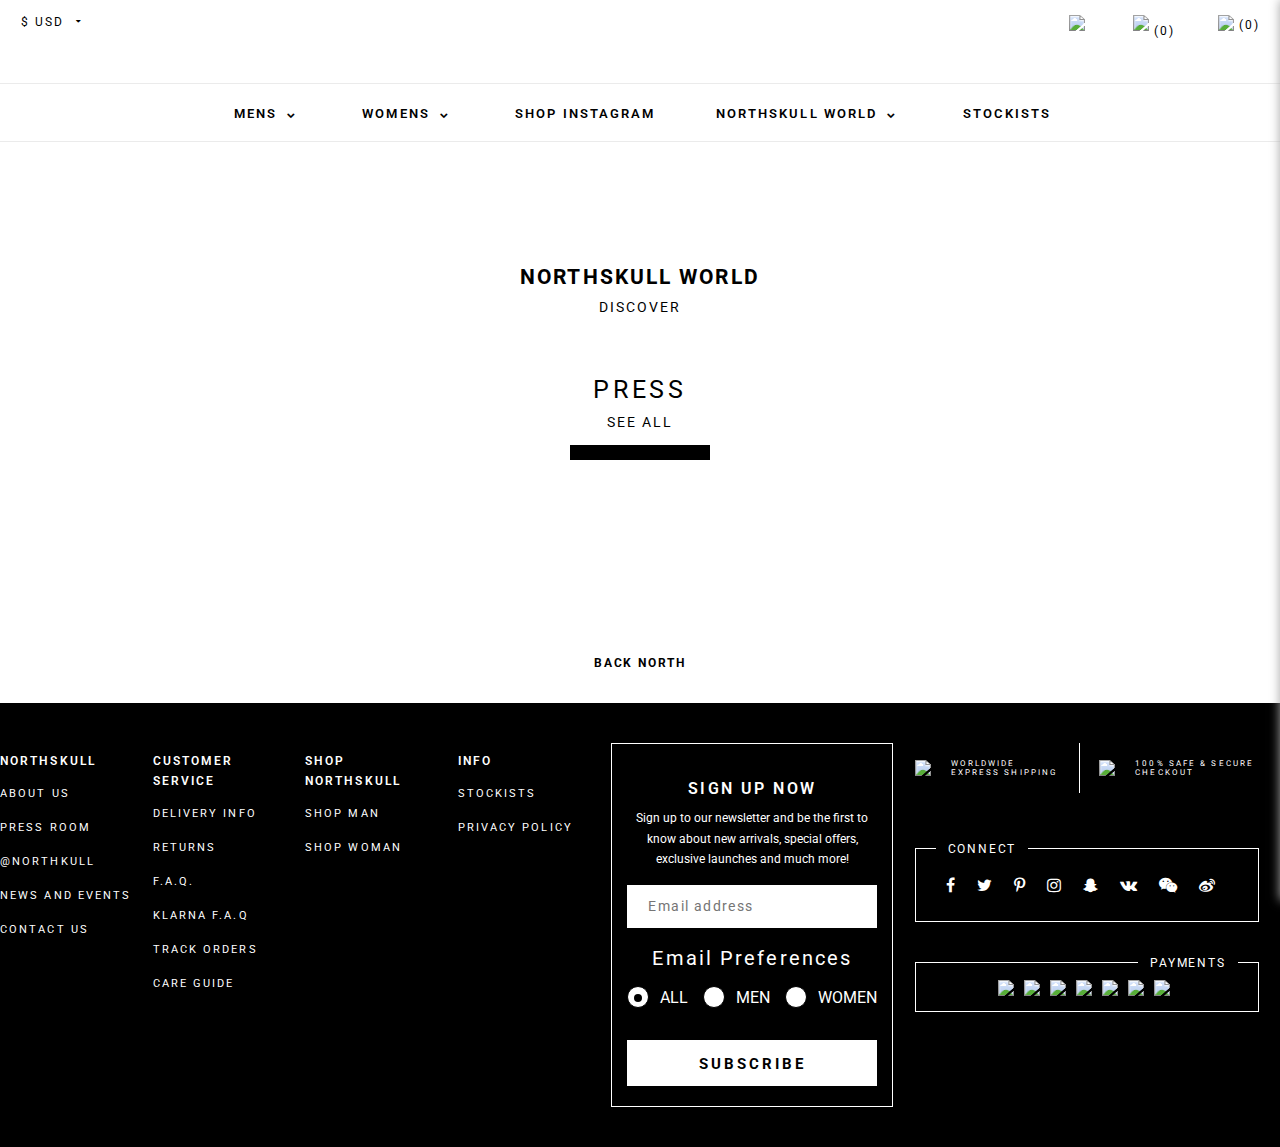
==== index.html @ ff4e5f06 "first commit" ====
<!DOCTYPE html>
<html lang="en">

<head>
    <meta charset="UTF-8">
    <meta name="viewport" content="width=device-width, initial-scale=1.0">
    <title>Home page</title>
    <!-- font Roboto -->
    <link href="https://fonts.googleapis.com/css2?family=Roboto:wght@300;400;500;700&display=swap" rel="stylesheet">
    <!-- icon -->
    <link rel="stylesheet" href="https://cdnjs.cloudflare.com/ajax/libs/font-awesome/4.7.0/css/font-awesome.min.css">

    <link rel="stylesheet" href="css/style.css">
    <link rel="stylesheet" href="css/header.css">
    <link rel="stylesheet" href="css/footer.css">
    <link rel="stylesheet" href="css/index.css">
</head>

<body>
    <!-- header -->
    <header class="global-header">
        <div class="inner">
            <div class="">
                <!-- menu button mobile -->
                <!-- <a class="menu-button" href="#" style="">
                    <span class="extra">Menu button</span>
                    <span class="bar-container">
                        <span class="bar"></span>
                        <span class="bar"></span>
                        <span class="bar"></span>
                    </span>
                </a> -->

                <!-- quick-search -->
                <div class="quick-search">
                    <a class="search-button" href="#"><span class="extra">Search button</span></a>
                    <a class="search-close" href="#"><span class="extra">Close</span></a>
                    <div class="search-form-wrapper">
                        <form class="search-form cm-processed-form" action="#" name="search_form" method="get">
                            <input type="text" title="" id="search_input" class="search-input" value=""
                                placeholder="Search" name="q">
                            <button title="" type="submit" class="search-submit">
                                <span class="extra">Submit</span>
                            </button>
                        </form>
                    </div>
                </div>

                <!-- logo -->
                <h1 class="logo">
                    <a href="index.html" title=""><span class="extra">Northskull London</span></a>
                </h1>
            </div>
            <!-- main-menu -->
            <div class="scrollable-content main-menu" style="touch-action: none;">
                <div class="">
                    <!-- user-options -->
                    <ul class="user-options  ">
                        <li class="currency" id="currencies_8">
                            <select class="currency-select"
                                onchange="fn_change_selectbox_value_by_dh(this, this.value);" data-select=""
                                tabindex="-1" style="display: none;">
                                <option value="usd" selected="selected">$ USD</option>
                                <option value="eur">€ EUR</option>
                                <option value="gbp">£ GBP</option>
                            </select>
                            <div class="dropdown-holder">
                                <a href="#" class="current">$ USD</a>
                                <div class="icon-current">
                                    <i class="fa fa-caret-down" aria-hidden="true"></i>
                                </div>
                                <div class="content">
                                    <div class="scrollable">
                                        <ul>
                                            <li><a href="usd" class=" active" tabindex="-1">$ USD</a>
                                            </li>
                                            <li><a href="eur" tabindex="-1">€ EUR</a></li>
                                            <li><a href="gbp" tabindex="-1">£ GBP</a></li>
                                        </ul>
                                    </div>
                                </div>
                            </div>
                            <!--currencies-->
                        </li>
                        <li class="account nowrap" style="white-space: nowrap;">
                            <a href="login.html">
                                <span class="account-text-mobile">Account</span>
                                <img src="https://northskull.com/design/themes/responsive/media/images/addons/my_changes/LOGIN_icon.svg"
                                    class="account-icon">
                            </a>

                        </li>
                        <li class="wishlist ">
                            <a href="wishlist-empty.html" class="cm-top-wl-link"><span
                                    class="wishlist-text-mobile">wishlist</span>
                                <img src="https://northskull.com/design/themes/responsive/media/images/addons/my_changes/heart-solid-gold.svg"
                                    class="wishlist-icon gold mobile-hidden">
                                <img src="https://northskull.com/design/themes/responsive/media/images/addons/my_changes/HEART_slimmer_icon.svg"
                                    class="wishlist-icon mobile-hidden">
                                <span class="item-count">(0)</span>
                            </a>
                        </li>
                    </ul>
                    <!-- global-navigation -->
                    <nav class="global-navigation">
                        <div class="global-navigation-inner">
                            <ul>
                                <li class="has-sub-nav ecl-spec-menu-elm ecl-spec-menu-elm-mw"><a href="men.html">Mens
                                        <i class="fa fa-chevron-down" aria-hidden="true"></i></a>
                                    <div class="sub-nav sub-nav-elc-male">
                                        <div class="sub-nav-inner">
                                            <div class="sub-nav-background"></div>
                                            <div class="sub-nav-back">
                                                Mens
                                            </div>
                                            <ul class="gender-collections">
                                                <li class="tm-gc-title">Featured collections</li>
                                                <li><a href="#">Vanguard
                                                        *New*</a></li>
                                                <li><a href="#">Ari
                                                        Petrou x Northskull</a></li>
                                                <li><a href="#">Untitled</a>
                                                </li>
                                                <li><a href="#">RISE</a>
                                                </li>
                                                <li><a href="#">Further</a>
                                                </li>
                                                <li><a href="#">View all
                                                        collections</a></li>
                                            </ul>
                                            <ul class="categories categories-products">
                                                <li class="tm-gc-title">Products</li>
                                                <li><a href="#">New in</a></li>
                                                <li><a href="#" class="toggle-subcategories">Bracelets <i
                                                            class="fa fa-chevron-right" aria-hidden="true"></i></a>
                                                    <ul class="subcategories">
                                                        <li><a href="#">Leather Bracelets</a></li>
                                                        <li><a href="#">Beads &amp; Macramé</a></li>
                                                        <li><a href="#">Cuffs &amp; Bangles</a></li>
                                                        <li><a href="#">Chain Bracelets</a></li>
                                                        <li><a href="#">view all</a></li>
                                                    </ul>
                                                </li>
                                                <li><a href="#">Necklaces</a></li>
                                                <li><a href="#">Rings</a></li>
                                                <li><a href="#">Earrings</a></li>
                                                <li><a href="#">Accessories</a></li>
                                                <li><a href="#" class="toggle-subcategories">Leather Goods <i
                                                            class="fa fa-chevron-right" aria-hidden="true"></i></a>
                                                    <ul class="subcategories">
                                                        <li><a href="#">Card Holders</a></li>
                                                        <li><a href="#">Wallets</a></li>
                                                        <li><a href="#">view all</a></li>
                                                    </ul>
                                                </li>
                                                <li><a href="#">Sunglasses *Limited*</a></li>
                                                <li><a href="#">Clothing *Limited*</a></li>
                                            </ul>
                                        </div>
                                    </div>
                                </li>
                                <li class="has-sub-nav ecl-spec-menu-elm ecl-spec-menu-elm-mw">
                                    <a href="woman.html">Womens
                                        <i class="fa fa-chevron-down" aria-hidden="true"></i></a>
                                    <div class="sub-nav sub-nav-elc-female">
                                        <div class="sub-nav-inner">
                                            <div class="sub-nav-background"></div>
                                            <div class="sub-nav-back">
                                                Womens
                                            </div>
                                            <ul class="gender-collections">
                                                <li class="tm-gc-title">Featured collections</li>
                                                <li><a href="#">Lydia
                                                        Tomlinson x Northskull II (*NEW*)</a></li>
                                                <li><a href="#">Majestic</a>
                                                </li>
                                                <li><a href="#">Him
                                                        for Her</a></li>
                                            </ul>
                                            <ul class="categories categories-products">
                                                <li class="tm-gc-title">Products</li>
                                                <li><a href="#">New In </a></li>
                                                <li><a href="#">Bracelets</a></li>
                                                <li><a href="#">Necklaces
                                                        &amp; Chokers </a></li>
                                                <li><a href="#">Earrings </a></li>
                                            </ul>
                                        </div>
                                    </div>
                                </li>
                                <li><a href="shop-our-insta.html">Shop Instagram</a></li>
                                <li class="has-sub-nav ecl-spec-menu-elm">
                                    <a>Northskull World <i class="fa fa-chevron-down" aria-hidden="true"></i></a>
                                    <div class="sub-nav sub-nav-spec-type-s sub-nav-spec-type-sb">
                                        <div class="sub-nav-inner">
                                            <div class="sub-nav-background"></div>
                                            <div class="sub-nav-back">
                                                Northskull World
                                            </div>
                                            <div class="title">Northskull World</div>
                                            <div class="descr">Keep up to date with the world of Northskull where you
                                                can find out the latest news, the inspirations behind the collections,
                                                press features, celebrity fans and much more.</div>
                                            <div class="elms-big">
                                                <div class="elm-big">
                                                    <div>
                                                        <a href="about-us.html" class="elm-big-image">
                                                            <img
                                                                src="https://northskull.com/images/thumbnails/239/130/page_menu/6/ABOUT-US-1.png?t=1646072426">
                                                        </a>
                                                    </div>
                                                    <div class="elm-title"><a href="about-us.html">About Us</a>
                                                    </div>
                                                </div>
                                                <div class="elm-big">
                                                    <div>
                                                        <a href="shop-our-insta.html" class="elm-big-image">
                                                            <img src="https://northskull.com/images/thumbnails/239/130/page_menu/6/JOURNAL-1.png?t=1646072426"
                                                                alt="">
                                                        </a>
                                                    </div>
                                                    <div class="elm-title"><a href="shop-our-insta.html">Journal</a></div>
                                                </div>
                                                <div class="elm-big">
                                                    <div>
                                                        <a href="shop-our-insta.html" class="elm-big-image">
                                                            <img src="https://northskull.com/images/thumbnails/239/130/page_menu/6/PRESS-1.png?t=1646072426"
                                                                alt="">
                                                        </a>
                                                    </div>
                                                    <div class="elm-title"><a href="shop-our-insta.html">In
                                                            The Press</a></div>
                                                </div>
                                                <div class="elm-big">
                                                    <div>
                                                        <a href="#" class="elm-big-image">
                                                            <img src="https://northskull.com/images/thumbnails/239/130/page_menu/6/SELFRIDGES-1.png?t=1646072426"
                                                                alt="">
                                                        </a>
                                                    </div>
                                                    <div class="elm-title"><a href="#">News
                                                            &amp; Events</a></div>
                                                </div>
                                                <div class="elm-big">
                                                    <div>
                                                        <a href="#" class="elm-big-image">
                                                            <img src="https://northskull.com/images/thumbnails/239/130/page_menu/6/CELEBS-1.png?t=1646072426"
                                                                alt="">
                                                        </a>
                                                    </div>
                                                    <div class="elm-title"><a href="#">Celebrities</a>
                                                    </div>
                                                </div>
                                                <div class="elm-big">
                                                    <div>
                                                        <a href="#" class="elm-big-image">
                                                            <img src="https://northskull.com/images/thumbnails/239/130/page_menu/6/inspo_copy_4.png?t=1646072426"
                                                                alt="">
                                                        </a>
                                                    </div>
                                                    <div class="elm-title"><a href="#">Our
                                                            Inspirations</a></div>
                                                </div>
                                            </div>
                                        </div>
                                    </div>
                                </li>
                                <li><a href="stockists.html">Stockists</a></li>
                            </ul>
                        </div>
                    </nav>
                </div>
            </div>
            <!-- basket-preview -->
            <div class="">
                <div class="basket-preview">
                    <a class="basket-button">
                        <span class="copy"><img
                                src="https://northskull.com/design/themes/responsive/media/images/addons/my_changes/SHOPPING BAG_icon.svg"></span>
                        <span class="item-count">(0)</span>
                    </a>
                    <!-- cart empty -->
                    <div class="preview empty">
                        <div class="ecl-preview-dropdown" id="dropdown_193">
                            <div class="preview-inner">
                                <a href="#"
                                    class="close-preview close-preview-minibasket close-preview-minibasket-empty"><span
                                        class="extra">Close Preview</span></a>
                                <div class="ecl-cart-status-mini" id="cart_status_mini">

                                    <div class="ecl-cart-status-mini__header">
                                        <h3 class="header"><span class="copy"></span> <span
                                                class="ecl-cart-status-mini__cart-icon"></span><span
                                                class="item-count">(0)</span></h3>
                                        <h4 class="secondary-header"> My basket</h4>
                                    </div>
                                    <div class="ty-mini-basket-empty">
                                        <div class="preview-empty-status">Your basket is empty</div>

                                        <a href="index.html"
                                            class="close-preview-minibasket ty-btn ty-btn__secondary text-button close-preview-minibasket-empty">Continue
                                            shopping</a>
                                    </div>
                                    <ul class="products"></ul>

                                    <!-- cart_status_mini -->
                                </div>
                            </div>

                        </div>
                    </div>
                </div>
            </div>
        </div>
    </header>
    <!-- content homepage -->
    <div class="page-content homepage page-wrapper">
        <div class="">
            <!-- banner men, woman -->
            <div id="banner_original_259">
                <section class="stories intro-stories2 go">
                    <div class="stories-inner">
                        <article class="story intro-story2 item-with-overlay">
                            <div class="inner">
                                <div class="media">
                                    <a href="men.html">
                                        <img id="det_img_1284363244"
                                            src="https://northskull.com/images/promo/10/BOY_MATCHING_BLUE_SUIT_compressed.jpg?t=1602857661"
                                            alt="" title="">
                                    </a>
                                </div>
                                <div class="information intro-stories2-information">
                                    <div class="inner">
                                        <a href="https://northskull.com/mens.html"
                                            class="intro-stories2-description"><span>Men</span></a>
                                    </div>
                                </div>
                            </div>
                        </article>
                        <article class="story intro-story2 item-with-overlay">
                            <div class="inner">
                                <div class="media">
                                    <a href="woman.html">
                                        <img id="det_img_1284363244"
                                            src="https://northskull.com/images/promo/10/LYDIA_blue_suit_banner_compressed.jpg?t=1602858195"
                                            alt="" title="">
                                    </a>
                                </div>
                                <div class="information intro-stories2-information">
                                    <div class="inner">
                                        <a href="https://northskull.com/mens.html"
                                            class="intro-stories2-description"><span>Women</span></a>
                                    </div>
                                </div>
                            </div>
                        </article>
                    </div>
                </section>

            </div>
            <!-- banner NORTHSKULL WORLD -->
            <div id="banner_original_260">
                <section class="stories intro-stories3 go" data-fade-in-up="">
                    <h2>Northskull world</h2>
                    <div class="intro-block-slogan">Discover</div>
                    <div class="stories-inner">
                        <article class="story intro-story3 item-with-overlay">
                            <div class="inner">
                                <div class="media ">
                                    <a href="shop-our-insta.html" rel="nofollow"><img
                                            src="https://northskull.com/images/promo/9/Mobile_mini_cart_spacing1.jpg?t=1567764261"
                                            alt="" title=""></a>
                                </div>
                                <div class="information">
                                    <div class="inner">
                                        <a href="shop-our-insta.html" rel="nofollow">
                                            <div class="intro-story3-description">
                                                <div class="intro-story3-description-inner"><span
                                                        class="ty-instagram-icon-big"></span>
                                                    <div class="intro-story3-description-inner-text"><span
                                                            class="intro-insta-text">Follow us</span><span
                                                            class="intro-insta-text">@ northskull</span></div>
                                                </div>
                                            </div>
                                        </a>
                                    </div>
                                </div>
                            </div>
                        </article>
                        <article class="story intro-story3 item-with-overlay">
                            <div class="inner">
                                <div class="media about-block block-four">
                                    <a href="about-us.html" rel="nofollow" class="mobile-visible"><img
                                            src="https://northskull.com/images/promo/9/Mobile_mini_cart_spacing2.jpg?t=1567764361"
                                            alt="" title=""></a>
                                </div>
                                <div class="information">
                                    <div class="inner">
                                        <a href="about-us.html" rel="nofollow">
                                            <div class="intro-story3-description">
                                                <div class="intro-story3-description-inner">
                                                    <div class="intro-story3-description-inner-text">About us</div>
                                                </div>
                                            </div>
                                        </a>
                                    </div>
                                </div>
                            </div>
                        </article>
                        <article class="story intro-story3 item-with-overlay">
                            <div class="inner">
                                <div class="media ">
                                    <a href="stockists.html" rel="nofollow"><img
                                            src="https://northskull.com/images/promo/9/Mobile_mini_cart_spacing.jpg?t=1567764502"
                                            alt="" title=""></a>
                                </div>
                                <div class="information">
                                    <div class="inner">
                                        <a href="stockists.html" rel="nofollow">
                                            <div class="intro-story3-description">
                                                <div class="intro-story3-description-inner">
                                                    <div class="intro-story3-description-inner-text">
                                                        <p class="western" lang="ru-RU"><span class="intro-shop">Shop
                                                                Northskull at</span></p>
                                                    </div>
                                                </div>
                                            </div>
                                        </a>
                                    </div>
                                </div>
                            </div>
                        </article>
                    </div>
                </section>
            </div>
            <!-- PRESS block -->
            <div class="press-block-main">
                <div class="press-block-title">Press</div>
                <div class="press-block-subtitle"><a href="shop-our-insta.html">See all</a></div>
                <div class="press-block-line"></div>
                <div class="carousel-outer">
                    <div class="carousel">
                        <div class="carousel-inner">
                            <ul class="slides">
                                <li class="slide">
                                    <a href="#" target="_blank" rel="noindex,nofollow">
                                        <img src="https://northskull.com/images/press/9/intro_press1.jpg?t=1567769045"
                                            alt="" title="">
                                    </a>
                                </li>
                                <li class="slide">
                                    <a href="#" target="_blank" rel="noindex,nofollow">
                                        <img src="https://northskull.com/images/press/9/intro_press2.jpg?t=1567769074"
                                            alt="" title="">
                                    </a>
                                </li>
                                <li class="slide">
                                    <img src="https://northskull.com/images/press/9/intro_press3.jpg?t=1567769094"
                                        alt="" title="">
                                </li>
                                <li class="slide">
                                    <img src="https://northskull.com/images/press/9/intro_press4.jpg?t=1567769114"
                                        alt="" title="">
                                </li>
                                <li class="slide">
                                    <img src="https://northskull.com/images/press/9/intro_press5.jpg?t=1567769138"
                                        alt="" title="">
                                </li>
                                <li class="slide">
                                    <img src="https://northskull.com/images/press/9/intro_press6.jpg?t=1567769158"
                                        alt="" title="">
                                </li>
                            </ul>
                        </div>
                    </div>
                </div>
            </div>
        </div>
    </div>
    <!-- footer -->
    <footer class="global-footer page-wrapper">
        <!-- back-to-top -->
        <div class="">
            <div class="back-to-top">
                <a href="#">
                    <div class="logo"><span></span></div>
                    <h6>Back North</h6>
                </a>
            </div>
        </div>
        <div class="main-footer" data-module="Footer">
            <div class="main-footer-inner">
                <!-- footer-menu-container -->
                <div class="footer-menu-container">
                    <div class="ty-sidebox">
                        <h2 class="ty-sidebox__title ">
                            <span class="ty-sidebox__title-wrapper hidden-phone">Northskull</span>
                        </h2>
                        <div class="ty-sidebox__body" id="sidebox_108">
                            <div class="site-links">
                                <ul class="link-list">
                                    <li class="">
                                        <a href="#">About Us</a>
                                    </li>
                                    <li class="">
                                        <a href="#">Press Room</a>
                                    </li>
                                    <li class="">
                                        <a href="#">@Northkull</a>
                                    </li>
                                    <li class="">
                                        <a href="#">News and
                                            Events</a>
                                    </li>
                                    <li class="">
                                        <a href="#">Contact Us</a>
                                    </li>
                                </ul>

                            </div>
                        </div>
                    </div>
                    <div class="ty-sidebox">
                        <h2 class="ty-sidebox__title ">
                            <span class="ty-sidebox__title-wrapper hidden-phone">Customer service</span>
                        </h2>
                        <div class="ty-sidebox__body" id="sidebox_109">
                            <div class="site-links">
                                <ul class="link-list">
                                    <li class="">
                                        <a href="#">Delivery Info</a>
                                    </li>
                                    <li class="">
                                        <a href="#">Returns</a>
                                    </li>
                                    <li class="">
                                        <a href="#">F.A.Q.</a>
                                    </li>
                                    <li class="">
                                        <a href="#">KLARNA F.A.Q</a>
                                    </li>
                                    <li class="">
                                        <a href="#">Track orders</a>
                                    </li>
                                    <li class="">
                                        <a href="#">Care Guide</a>
                                    </li>
                                </ul>

                            </div>
                        </div>
                    </div>
                    <div class="ty-sidebox">
                        <h2 class="ty-sidebox__title ">
                            <span class="ty-sidebox__title-wrapper hidden-phone">Shop northskull</span>
                        </h2>
                        <div class="ty-sidebox__body" id="sidebox_110">
                            <div class="site-links">
                                <ul class="link-list">
                                    <li class="">
                                        <a href="#">Shop man</a>
                                    </li>
                                    <li class="">
                                        <a href="#">Shop woman</a>
                                    </li>
                                </ul>
                            </div>
                        </div>
                    </div>
                    <div class="ty-sidebox">
                        <h2 class="ty-sidebox__title ">
                            <span class="ty-sidebox__title-wrapper hidden-phone">Info</span>
                        </h2>
                        <div class="ty-sidebox__body" id="sidebox_111">
                            <div class="site-links">
                                <ul class="link-list">
                                    <li class="">
                                        <a href="#">Stockists</a>
                                    </li>
                                    <li class="">
                                        <a href="#">Privacy Policy</a>
                                    </li>
                                </ul>
                            </div>
                        </div>
                    </div>
                </div>
                <!-- footer-subscribe-block -->
                <div class="footer-subscribe-block">
                    <div class="ecl-nl-form-elm newsletter newsletter-popup show">
                        <h6 class="newsletter-title">Sign up now</h6>
                        <div class="newsletter-descr">Sign up to our newsletter and be the first to know about new
                            arrivals, special offers, exclusive launches and much more!</div>
                        <form class="standard-form cm-processed-form" action="#" method="post">
                            <div class="newsletter-input-wrapper">
                                <div class="newsletter-input-wrapper__inner">
                                    <input class="email-input cm-email" type="text" name="newsletter_data[email]"
                                        placeholder="Email address" data-email="" data-required=""
                                        data-error="Valid email address">
                                    <label class="error-message"></label>
                                </div>

                                <div class="newsletter-radio-box-title">Email Preferences</div>

                                <div class="newsletter-radio-box">
                                    <div class="newsletter-radio-box__item">
                                        <input type="radio" name="newsletter_data[sex]" value="A" checked="checked"
                                            id="newsletter-radio-all-footer"><label class="newsletter-radio-label"
                                            for="newsletter-radio-all-footer">All</label>
                                    </div>
                                    <div class="newsletter-radio-box__item">
                                        <input type="radio" name="newsletter_data[sex]" value="M"
                                            id="newsletter-radio-man-footer"><label class="newsletter-radio-label"
                                            for="newsletter-radio-man-footer">Men</label>
                                    </div>
                                    <div class="newsletter-radio-box__item">
                                        <input type="radio" name="newsletter_data[sex]" value="F"
                                            id="newsletter-radio-woman-footer"><label class="newsletter-radio-label"
                                            for="newsletter-radio-woman-footer">Women</label>
                                    </div>
                                </div>

                                <div class="newsletter-submit-wrapper__inner">
                                    <input class="submit" type="submit" value="Subscribe" name="submit">
                                    <div class="loader-wrapper">
                                        <div class="loader"></div>
                                    </div>
                                </div>
                            </div>
                        </form>
                    </div>
                </div>
                <!-- footer-social-block -->
                <div class="footer-social-block">
                    <div class="footer-top-content-block">
                        <div class="footer-top-content-block__item"><img
                                src="https://northskull.com/design/themes/responsive/media/images/addons/my_changes/warenty_img.png"><span
                                class="footer-top-content-block__item-text">WORLDWIDE EXPRESS SHIPPING</span></div>
                        <div class="footer-top-content-block__item"><img
                                src="https://northskull.com/design/themes/responsive/media/images/addons/my_changes/warenty2.png"><span
                                class="footer-top-content-block__item-text">100% safe &amp; secure checkout</span></div>
                    </div>
                    <div class="social">
                        <h6>Connect</h6>
                        <ul class="link-list">
                            <li class="facebook"><a href="#" target="_blank"><i class="fa fa-facebook" aria-hidden="true"></i></a>
                            </li>
                            <li class="twitter"><a href="#" target="_blank"><i class="fa fa-twitter" aria-hidden="true"></i></a></li>
                            <li class="pinterest"><a href="#" target="_blank"><i class="fa fa-pinterest-p" aria-hidden="true"></i></a>
                            </li>
                            <li class="instagram"><a href="#" target="_blank"><i class="fa fa-instagram" aria-hidden="true"></i></a>
                            </li>
                            <li class="snapchat"><a href="#" target="_blank"><i class="fa fa-snapchat-ghost" aria-hidden="true"></i></a>
                            </li>
                            <li class="vk"><a href="#" target="_blank"><i class="fa fa-vk" aria-hidden="true"></i></a></li>
                            <li class="wechat"><a href="#" target="_blank"><i class="fa fa-weixin" aria-hidden="true"></i></a></li>
                            <li class="weibo"><a href="#" target="_blank"><i class="fa fa-weibo" aria-hidden="true"></i></a></li>
                        </ul>
                    </div>
                    <div class="footer-payments">
                        <h6>Payments</h6>
                        <div class="footer-payments__list">
                            <img
                                src="https://northskull.com/design/themes/responsive/media/images/addons/my_changes/visa_footer.png">
                            <img
                                src="https://northskull.com/design/themes/responsive/media/images/addons/my_changes/master_footer.png">
                            <img
                                src="https://northskull.com/design/themes/responsive/media/images/addons/my_changes/maestro_footer.png">
                            <img
                                src="https://northskull.com/design/themes/responsive/media/images/addons/my_changes/american_express_footer.png">
                            <img
                                src="https://northskull.com/design/themes/responsive/media/images/addons/my_changes/jcb_footer.png">
                            <img
                                src="https://northskull.com/design/themes/responsive/media/images/addons/my_changes/diners_club_footer.png">
                            <img
                                src="https://northskull.com/design/themes/responsive/media/images/addons/my_changes/klarna_footer.png">
                        </div>
                    </div>
                </div>
            </div>
        </div>
    </footer>
</body>
<script src="https://code.jquery.com/jquery-3.6.0.min.js"></script>
<script src="js/northskull.js"></script>
</html>
---- css/style.css ----
* {
    margin: 0;
    padding: 0;
    border: 0;
}

*,
*:before,
*:after {
    box-sizing: inherit;
}

* {
    -webkit-tap-highlight-color: rgba(0, 0, 0, 0);
    -webkit-touch-callout: none;
}

html,
html a {
    -webkit-font-smoothing: antialiased;
    text-shadow: 1px 1px 1px rgba(0, 0, 0, 0.004);
}

html {
    box-sizing: border-box;
    overflow-x: hidden;
    -webkit-text-size-adjust: 100%;
}

body {
    width: 100%;
    font-size: 14px;
    font-family: 'Roboto', sans-serif;
    font-weight: normal;
    line-height: 1.429em;
    letter-spacing: 0.15em;
    color: #000;
    position: relative;
    overflow-x: hidden;
    background: #fff;
}

h1 {
    font-size: 3.214em;
    letter-spacing: .15em;
    line-height: 1.429em;
    font-weight: normal;
}

h6 {
    font-size: 0.857em;
    letter-spacing: 0.15em;
    text-transform: uppercase;
}

h1,
h2,
h5,
h6 {
    text-transform: uppercase;
    margin: 0;
    color: #000;
}

p {
    margin: 0;
    padding: 0px 0;
}

a {
    color: #000;
    text-decoration: none;
}

a:hover {
    color: #c1c1c1;
}

li {
    margin: 0;
    padding: 0px 0;
    text-indent: 0;
    list-style: none;
}

ul {
    padding: 0;
    margin: 0;
    list-style: none;
}

img {
    max-width: 100%;
    height: auto;
    vertical-align: middle;
    font-size: 0;
    border: 0;
}

article,
aside,
details,
figcaption,
figure,
footer,
header,
hgroup,
main,
nav,
section,
summary {
    display: block;
}

input,
select,
textarea,
button {
    font-family: inherit;
    font-weight: inherit;
    letter-spacing: inherit;
}

button,
input {
    line-height: normal;
}

button,
input,
select,
textarea {
    font-family: inherit;
    font-size: 100%;
    margin: 0;
}

input[type="text"],
input[type="password"],
textarea,
select {
    border: 1px solid #c2c9d0;
    background: #fff;
    font-style: normal;
    font-weight: normal;
    -webkit-box-sizing: border-box;
    -moz-box-sizing: border-box;
    box-sizing: border-box;
}

input[type="text"],
input[type="password"] {
    -webkit-appearance: none;
    border-radius: 0;
}

button,
html input[type="button"],
input[type="reset"],
input[type="submit"] {
    -webkit-appearance: button;
    cursor: pointer;
}

input[type="number"]::-webkit-inner-spin-button,
input[type="number"]::-webkit-outer-spin-button {
    -webkit-appearance: none;
    appearance: none;
    margin: 0;
}


select {
    padding: 4px 3px 3px;
    min-width: 4em;
    max-width: 100%;
    height: 2.2em;
    line-height: 2.2em;
}

select {
    font-size: 16px;
}

.custom-select {
    position: relative;
    width: 65%;
}

.custom-select select {
    display: none;
}

.select-selected {
    background-color: rgb(255, 255, 255);
}

.select-selected:after {
    position: absolute;
    content: "";
    top: 14px;
    right: 10px;
    width: 0;
    height: 0;
    border: 6px solid transparent;
    border-color: #000000 transparent transparent transparent;
}

.select-selected.select-arrow-active:after {
    border-color: transparent transparent #000000 transparent;
    top: 7px;
}

.select-items div,
.select-selected {
    color: #000000;
    padding: 8px 16px;
    border: 1px solid #000000;
    cursor: pointer;
    user-select: none;
    text-align: left;
}

.select-items {
    position: absolute;
    background-color: rgb(255, 255, 255);
    top: 100%;
    left: 0;
    right: 0;
    z-index: 99;
    overflow: auto;
    max-height: 200px;
    border-bottom: 1px solid #000;
}

.select-hide {
    display: none;
}

.select-items div:hover {
    background-color: rgb(0, 0, 0);
    color: #fff;
}

.same-as-selected {
    background-color: rgba(0, 0, 0, 0.1);
}

fieldset {
    padding: 0;
    margin-left: 0;
    border: none;
}

i.fa {
    margin: 0 5px;
    line-height: 1.5;
}

.fa:before {
    font-size: 8px;
}

.extra {
    display: none;
}

.page-wrapper {
    position: relative;
}

.section-header {
    width: 100%;
    display: inline-block;
    margin: 80px auto 90px auto;
    padding: 0 20px;
    text-align: center;
}

.hidden {
    display: none !important;
    visibility: visible;
}

.basic-button {
    display: inline-block;
    text-transform: uppercase;
    text-align: center;
    border-width: 1px;
    border-style: solid;
    padding: 14px 13px 11px 15px;
    line-height: 1em;
    cursor: pointer;
}

.ty-btn {
    display: inline-block;
    margin-bottom: 0;
    padding: 6px 14px;
    outline: 0px;
    border: 1px solid rgba(0, 0, 0, 0);
    background: #bdc3c7;
    background-image: none;
    color: #fff;
    vertical-align: middle;
    text-align: center;
    line-height: 1.428571429;
    cursor: pointer;
    font-size: 14px;
    font-weight: normal;
    font-style: normal;
    text-decoration: none;
    user-select: none;
    transition: background 200ms;
}

.homepage section {
    display: block;
    margin: 45px auto;
    padding: 25px 0;
}

.homepage section:last-child {
    padding-bottom: 0;
    margin-bottom: 0;
}

[data-fade-in-up] {
    transition: opacity 1500ms ease, transform 2000ms ease;
}

[data-fade-in-up].go {
    opacity: 1;
    transform: translateY(0);
}
---- css/header.css ----
/* header */
.global-header {
    position: relative;
    z-index: 5;
    min-height: 142px;
}

.global-header .inner {
    background: #fff;
}

/* quick-search */
.quick-search {
    position: absolute;
    top: 33px;
    left: 0;
    width: 100%;
    z-index: 2;
}

.quick-search .search-button {
    position: absolute;
    top: -18px;
    right: 263px;
    width: 22px;
    height: 22px;
    margin-top: 0px;
    margin-right: 0px;
    color: #000;
    font-size: 22px;
    line-height: 1em;
    -webkit-transition: color 200ms ease;
    transition: color 200ms ease;
    font-style: normal;
}

.quick-search .search-button:after {
    content: '';
    display: block;
    width: 22px;
    height: 22px;
    background: url(https://northskull.com/design/themes/responsive/media/images/addons/my_changes/SEARCH_icon.svg?1692992493);
    background-size: 22px 22px;
}

.quick-search .search-close {
    display: none;
    position: fixed;
    width: 11px;
    height: 11px;
    top: 50px;
    right: 41px;
    z-index: 1;
    line-height: 1em;
    font-size: 0.786em;
}

.quick-search .search-form-wrapper {
    position: absolute;
    width: 100%;
    transform: translateY(-100%);
    margin-top: -33px;
}

.quick-search .search-form {
    position: relative;
    opacity: 0;
    visibility: hidden;
    transition: opacity 400ms ease, visibility 400ms ease;
}

.quick-search .search-form input {
    width: 100%;
    font-size: 30px;
    padding: 30px 150px 30px 35px;
    outline: none;
    border: 0;
    background: #fff;
}

.quick-search .search-form button {
    position: absolute;
    top: 55%;
    right: 73px;
    width: 24px;
    height: 23px;
    background: none;
    border: 0;
    transform: translateY(-50%);
    cursor: pointer;
    outline: none;
}

.quick-search .search-form button:after {
    position: relative;
    content: '';
    display: block;
    width: 22px;
    height: 22px;
    background: url(https://northskull.com/design/themes/responsive/media/images/addons/my_changes/SEARCH_icon.svg?1692992493);
    background-size: 22px 22px;
}

.quick-search .search-close:after {
    display: block;
    content: '';
    width: 11px;
    height: 11px;
    background: url(https://icons.veryicon.com/png/o/miscellaneous/icon-7/close-209.png);
    background-size: 11px 11px;
}

.quick-search.active .search-form-wrapper {
    -webkit-transform: translateY(0);
    -ms-transform: translateY(0);
    transform: translateY(0);
}

.quick-search.active .search-form {
    opacity: 1;
    visibility: visible;
}

.quick-search.active .search-close {
    display: block;
}

/* logo */
.global-header .logo,
.focused-header .logo {
    line-height: 1em;
    padding-top: 33px;
    padding-bottom: 20px;
}

.global-header .logo {
    padding-top: 15px;
}

.global-header .logo a,
.focused-header .logo a {
    display: block;
    position: relative;
    width: 220px;
    height: 48px;
    margin: 0 auto;
    background: url(https://northskull.com/design/themes/responsive/media/images/logo.svg?1692992493) no-repeat center center;
    background-size: 100%;
    z-index: 1;
    transition: none;
}

/* main-menu */
/* user-options */
.user-options {
    position: absolute;
    top: 0;
    left: 0;
    width: 100%;
    text-align: right;
    padding: 33px 180px 0 35px;
    padding: 0 110px 0 20px;
    background: #fff;
}

.user-options>li {
    position: relative;
    display: inline-block;
    padding: 15px 0;
    margin-right: -5px;
    margin-left: 28px;
    line-height: 0.5em;
}

.user-options>li>a {
    display: inline-block;
    text-transform: uppercase;
    font-size: 0.857em;
    line-height: 1em;
    color: #000;
    transition: color 200ms ease;
}

/* currency */
.user-options .currency {
    float: left;
    margin-left: 0;
    width: 90px;
    line-height: 1.3em;
}

.currency .dropdown-holder {
    position: absolute;
    width: 100%;
    top: -9px;
    left: -20px;
    overflow: hidden;
    text-align: left;
    font-size: 0.857em;
    border: 1px solid transparent;
    padding: 20px 20px 0 20px;
}

.currency .dropdown-holder.active {
    background: #fff;
    border: 1px solid #ebebeb;
    z-index: 1000;
}

.currency .current {
    color: #000;
    transition: color 200ms ease;
    font-size: 1em;
    display: block;
    margin-top: 1px;
}

.icon-current {
    position: relative;
    top: -20px;
    left: 50px;
    height: 0;
}

.scrollable {
    overflow: hidden;
    position: relative;
    max-height: 0px;
}

.currency .dropdown-holder.active .scrollable {
    max-height: 200px;
}

.currency .dropdown-holder.active .content {
    height: 77px;
}

.currency .content ul {
    margin-top: 5px;
    padding-bottom: 15px;
}

/* account-icon, wishlist */
.wishlist-text-mobile,
.account-text-mobile {
    display: none;
}

.account-icon {
    display: inline-block;
    height: 22px;
}

.user-options .wishlist {
    margin-left: 47px;
}

.wishlist .wishlist-icon.gold {
    display: none;
}

.wishlist-icon {
    display: inline-block;
    height: 22px;
}

.wishlist .wishlist-icon {
    display: inline-block;
}

.wishlist .wishlist-icon.gold {
    display: none;
}

.item-count {
    display: inline-block;
    vertical-align: bottom;
    color: #000;
}

.user-options:after {
    content: "";
    clear: both;
    display: table;
}

/* global-navigation */
.global-navigation {
    border-top: 1px solid #ebebeb;
    border-bottom: 1px solid #ebebeb;
    text-align: center;
    background: #fff;
}

.global-navigation-inner {
    background: #fff;
}

.global-navigation ul {
    position: relative;
    display: inline-block;
    text-align: center;
}

.global-navigation li {
    display: inline-block;
    margin-right: -5px;
}

.global-navigation li a {
    display: block;
    padding: 20px 30px 17px 30px;
    text-transform: uppercase;
    font-size: 0.957em;
    font-weight: 600;
    color: #000;
    transition: color 200ms ease;
}

.global-navigation .has-sub-nav>a {
    font-size: 0.957em;
    padding: 20px 30px 17px 30px;
}

.global-navigation .has-sub-nav.active .sub-nav {
    transform: translateY(0%);
}

.global-navigation .has-sub-nav i.fa-chevron-down {
    display: inline-block;
    transition: transform 200ms ease;
    transform-style: preserve-3d;
}

.global-navigation .has-sub-nav.active i.fa-chevron-down {
    transform: rotate(180deg);
    line-height: 1.5;
}

.global-navigation .sub-nav {
    position: absolute;
    left: 0;
    right: 0;
    transform: translateY(-100%);
    z-index: -1;
    transition: transform 300ms ease-in-out;
}

.global-navigation-inner .ecl-spec-menu-elm .sub-nav-elc-female .sub-nav-inner,
.global-navigation-inner .ecl-spec-menu-elm .sub-nav-elc-male .sub-nav-inner {
    display: flex;
    align-items: flex-start;
}

.global-navigation .sub-nav-background {
    position: absolute;
    left: 50%;
    width: 4000px;
    height: 100%;
    transform: translateX(-50%);
    background: #000;
}

.sub-nav-back {
    display: none;
}

.global-navigation-inner .ecl-spec-menu-elm div.sub-nav ul.gender-collections {
    width: 25%;
    min-width: 25%;
    padding: 40px 0;
}

.global-navigation .sub-nav li {
    display: block;
    text-align: left;
    padding: 0 30px;
}

.global-navigation .sub-nav ul.gender-categories li.tm-gc-title,
.global-navigation .sub-nav ul.gender-collections li.tm-gc-title {
    padding: 7px 30px;
    margin: 5px 0;
    font-weight: normal;
    font-size: 0.857em;
    white-space: nowrap;
}

.global-navigation div.sub-nav ul.gender-categories li.tm-gc-title,
.global-navigation div.sub-nav ul.gender-collections li.tm-gc-title {
    font-weight: normal;
}

.global-navigation-inner .ecl-spec-menu-elm .sub-nav-elc-female .sub-nav-inner .tm-gc-title,
.global-navigation-inner .ecl-spec-menu-elm .sub-nav-elc-male .sub-nav-inner .tm-gc-title {
    color: #ccc;
    text-transform: uppercase;
    padding: 7px 20px;
    margin: 5px 0;
}

.global-navigation-inner .ecl-spec-menu-elm.ecl-spec-menu-elm-mw .sub-nav-inner .tm-gc-title {
    padding: 7px 30px;
}

.global-navigation .ecl-spec-menu-elm .sub-nav ul.gender-categories li.tm-gc-title,
.global-navigation .ecl-spec-menu-elm .sub-nav ul.gender-collections li.tm-gc-title {
    color: #ccc;
    font-size: 14px;
    letter-spacing: 0.1em;
}

.global-navigation .sub-nav a {
    display: inline-block;
    line-height: 1em;
    color: #c1c1c1;
    margin: 5px 0;
    padding: 10px 0;
    transition: color 200ms ease;
}

.global-navigation .sub-nav ul.gender-categories li a,
.global-navigation .sub-nav ul.gender-collections li a {
    font-size: 0.857em;
    color: #ccc;
    padding: 9px 0;
    line-height: 1.2em;
    white-space: nowrap;
}

.global-navigation .ecl-spec-menu-elm .sub-nav ul.gender-categories li a,
.global-navigation .ecl-spec-menu-elm .sub-nav ul.gender-collections li a {
    line-height: 1em;
    padding: 10px 0;
    white-space: normal;
}

.global-navigation .sub-nav .categories li {
    max-width: 305px;
}

.global-navigation .ecl-spec-menu-elm .sub-nav .categories>li {
    max-width: 210px;
}

.global-navigation .ecl-spec-menu-elm .sub-nav ul {
    padding: 40px 0;
}

.global-navigation .has-sub-nav .sub-nav .subcategories {
    position: absolute;
    top: 37px;
    padding-top: 0px;
    padding-bottom: 0px;
    bottom: 37px;
    max-width: 268px;
    width: 220px;
    opacity: 1;
    transform: translateX(195px);
    display: none;
    transition: all 400ms 50ms ease;
    border-left: 1px solid #65696a;
}

.global-navigation .has-sub-nav.active.ecl-spec-menu-elm .sub-nav ul.subcategories.active {
    display: block;
    padding-top: 7px;
}

/* li Northskull World */
.sub-nav-spec-type-s div {
    position: relative;
    color: #fff;
}

.sub-nav-spec-type-s .title {
    padding-top: 20px;
    padding-bottom: 22px;
    font-size: 20px;
    letter-spacing: 0.15em;
}

.sub-nav-spec-type-s .descr {
    max-width: 55%;
    margin-left: auto;
    margin-right: auto;
    margin-bottom: 30px;
    letter-spacing: 0.15em;
    font-size: 13px;
    line-height: 18px;
}

.sub-nav-spec-type-s .elms-big {
    margin-bottom: 10px;
}

.sub-nav-spec-type-sb .elms-big {
    max-width: 790px;
    margin-left: auto;
    margin-right: auto;
}

.sub-nav-spec-type-sb .elm-big {
    margin-left: 10px;
    margin-right: 10px;
    width: 29%;
    display: inline-block;
    margin-bottom: 35px;
}

.sub-nav-spec-type-s .elm-big div a {
    padding-bottom: 3px;
    padding-top: 0;
    margin-top: 0;
}

.sub-nav-spec-type-sb .elm-big img {
    width: 239px;
    height: 130px;
}

.sub-nav-spec-type-s .elm-big .elm-title a {
    padding: 0;
    margin: 0;
    text-transform: none;
    font-weight: normal;
    font-size: 14px;
    letter-spacing: 0.15em;
}

/* basket-preview */
.basket-preview .basket-button {
    position: absolute;
    top: 0;
    right: 0;
    line-height: 1em;
    margin-top: 15px;
    margin-right: 20px;
    text-transform: uppercase;
    color: #949494;
    font-size: 0.857em;
    transition: color 200ms ease;
}

.basket-button .copy {
    display: inline-block;
}

.basket-button .copy img {
    height: 22px;
}

.basket-button>.close {
    color: #000;
    position: absolute;
    top: 50%;
    left: 50%;
    opacity: 0;
    visibility: hidden;
    transition: opacity 400ms ease, visibility 400ms ease;
    transform: translate(-50%, -50%);
    font-size: 1em;
}

.basket-preview .preview {
    box-shadow: 0px 0px 10px 0px #a6a6a6;
    width: 475px;
    height: 100%;
    position: fixed;
    top: 0;
    right: -475px;
    overflow: hidden;
    z-index: 1000;
    background-color: #fff;
    transition: all 200ms ease;
}

.basket-preview .preview.active {
    right: 0;
}

.preview .ecl-preview-dropdown {
    height: 100%;
}

.preview .ecl-preview-dropdown .preview-inner {
    height: 100%;
    padding: 18px 0px 20px 0px;
    min-height: 130px;
}

.preview .close-preview:hover {
    color: #c1c1c1;
}

.preview .close-preview {
    position: absolute;
    top: 19px;
    right: 20px;
    font-size: 0.714em;
    transition: color 200ms ease;
    z-index: 3;
    line-height: 20px;
}

.basket-preview a.close-preview-minibasket {
    right: auto;
    top: 20px;
    left: 20px;
    font-size: 18px;
}

.preview .close-preview:after {
    content: "×";
    font-size: 24px;
}

.preview .ecl-preview-dropdown .preview-inner .ecl-cart-status-mini {
    height: 100%;
}

.preview .header,
.preview .secondary-header,
h5,
h6 {
    text-transform: uppercase;
    letter-spacing: .15em;
}

.ecl-cart-status-mini .header {
    padding-top: 14px;
    padding-bottom: 14px;
}

.preview .header,
.preview .secondary-header {
    position: absolute;
    top: 0;
    left: 0;
    background: #fff;
    padding-top: 20px;
    padding-left: 20px;
    padding-bottom: 33px;
    border-top: 1px solid #000;
    border-left: 1px solid #000;
    border-right: 1px solid #000;
    width: 100%;
    font-size: 0.857em;
    text-transform: uppercase;
    text-align: left;
    letter-spacing: 0.15em;
    z-index: 1;
    line-height: 1.429em;
}

.basket-preview .preview .header {
    left: auto;
    right: 22px;
    width: 39.5%;
    text-align: left;
    z-index: 2;
    border: 0;
    border-top: 1px solid #000;
}

.basket-preview .ecl-cart-status-mini h3.header {
    padding-top: 16px;
    padding-bottom: 14px;
    text-align: right;
    background: none;
}

.basket-preview .ecl-cart-status-mini__header h3.header {
    border: none;
}

.ecl-cart-status-mini__cart-icon {
    width: 19px;
    height: 22px;
    display: inline-block;
    background: url(https://northskull.com/design/themes/responsive/media/images/addons/my_changes/SHOPPING%20BAG_icon.svg);
    background-size: 19px 22px;
}

.basket-preview .ecl-cart-status-mini .item-count {
    font-size: 1.2em;
    margin-left: 5px;
    position: relative;
    top: -2px;
}

.ecl-cart-status-mini h4.secondary-header {
    padding-top: 15px;
    padding-bottom: 15px;
    text-align: center;
    font-size: 20px;
    border: none;
    border-bottom: 1px solid #bfbfbf;
}

.ty-mini-basket-empty {
    text-align: center;
    margin-top: 100px;
}

.ty-mini-basket-empty .preview-empty-status {
    text-transform: uppercase;
}

.preview .preview-empty-status {
    display: none;
    margin-top: 55px;
    text-align: left;
}

.preview.empty .preview-empty-status {
    display: block;
    text-align: center;
}

.ty-btn {
    display: inline-block;
    margin-bottom: 0;
    padding: 6px 14px;
    outline: 0px;
    border: 1px solid rgba(0, 0, 0, 0);
    background: #bdc3c7;
    background-image: none;
    color: #fff;
    vertical-align: middle;
    text-align: center;
    line-height: 1.428571429;
    cursor: pointer;
    font-size: 14px;
    font-weight: normal;
    font-style: normal;
    text-decoration: none;
    user-select: none;
}

.ty-btn__secondary {
    background: #1abc9c;
    color: #fff;
}

.ty-mini-basket-empty .ty-btn {
    background: #000;
    color: #fff;
    text-transform: uppercase;
    width: 70%;
    margin-top: 15px;
    padding: 10px 15px;
}

.basket-preview a.close-preview-minibasket {
    right: auto;
    top: 20px;
    left: 20px;
    font-size: 18px;
}

.ty-mini-basket-empty a.close-preview {
    position: relative;
    left: 0;
    top: 0;
    font-size: 1em;
}

/* ul products */
.preview .products {
    position: relative;
    top: 55px;
    display: block;
    padding: 0 0 22px 0;
}

.preview .ecl-preview-dropdown .preview-inner .ecl-cart-status-mini .products {
    height: calc(100% - 200px);
    overflow-y: auto;
    padding: 0;
}

/* navigation-fixed */
.navigation-fixed .quick-search {
    position: fixed;
    z-index: 100;
    top: 0;
}

.navigation-fixed .quick-search .search-form input {
    padding: 10px 130px 10px 35px;
}

.navigation-fixed .global-navigation {
    position: fixed;
    width: 100%;
    top: -0.5px;
    left: 0;
}

.navigation-fixed .quick-search .search-button {
    margin-top: 15px;
    top: 0;
    right: 100px;
}

.navigation-fixed .quick-search .search-form-wrapper {
    margin-top: 0;
}

.navigation-fixed .quick-search .search-close {
    top: 27px;
}

.navigation-fixed .basket-preview .basket-button {
    position: fixed;
    margin-top: 15px;
}

.navigation-fixed .logo {
    position: fixed;
    top: 0;
    left: 15px;
    width: 31px;
    height: 31px;
    z-index: 1;
    overflow: hidden;
    transform: translate3d(0, 0, 0);
    padding-top: 33px;
}

.navigation-fixed .logo a {
    position: absolute;
    top: 11px;
    left: 0;
    width: 230px;
    height: 60px;
    background-position: -24px center;
    transition: none;
}

/* top, under, menu-free-shipping-banner */
.top-free-shipping-banner,
.under-menu-free-shipping-banner {
    border-bottom: 1px solid #000;
    text-align: center;
    padding: 6px 0px;
    background: #fff;
    font-size: 12px;
    letter-spacing: 0.4em;
    text-transform: uppercase;
    width: 100%;
    color: #000;
}

.top-free-shipping-banner .s2,
.under-menu-free-shipping-banner .s2 {
    color: #ff0000;
}
---- css/footer.css ----
/* footer */
.main-footer {
    background: #000;
    color: #fff;
}

.main-footer-inner {
    width: 100%;
    max-width: 317px;
    margin: 0 auto !important;
    padding-top: 30px;
    float: none !important;
    text-align: center;
}

.main-footer-inner {
    max-width: 1430px;
    display: flex;
    justify-content: space-between;
    padding-top: 40px;
}

/* footer-menu-container  */
.footer-menu-container {
    display: flex;
    justify-content: space-between;
    width: calc(50% - 50px);
}

.footer-menu-container .ty-sidebox {
    width: calc(25% - 15px);
}

.ty-sidebox {
    margin-bottom: 44px;
    word-wrap: break-word;
}

.ty-sidebox__title {
    position: relative;
    padding: 0px 30px 9px 0px;
    border-bottom: 1px solid #edeff1;
}

.footer-menu-container h2 {
    color: #fff;
    font-size: 12px;
    text-align: left;
    margin-top: 8px;
}

.footer-menu-container .ty-sidebox__title {
    padding: 0 0 5px;
    border: none;
}

.ty-sidebox__title-wrapper,
.ty-sidebox__title span,
.ty-sidebox__title a {
    text-decoration: none;
    text-transform: uppercase;
    font-weight: bold;
    font-size: 14px;
    color: #a1a6aa;
    padding: 0;
}

.footer-menu-container .ty-sidebox__title span,
.footer-menu-container .ty-sidebox__title a {
    font-weight: 600;
    font-size: 12px;
    color: #fff;
}

.ty-sidebox__icon-open,
.ty-sidebox__icon-hide {
    margin-top: 6px;
}

.ty-sidebox__body {
    display: block;
}

.main-footer .site-links {
    display: inline-block;
    width: 50%;
    margin-right: -5px;
    margin-top: 40px;
    margin-bottom: 60px;
}

.main-footer .site-links {
    vertical-align: top;
}

.main-footer .site-links {
    margin-top: 0px;
    margin-bottom: 10px;
}

.main-footer .footer-menu-container .site-links {
    width: 100%;
    margin-right: 0;
    text-align: left;
}

.main-footer .site-links li {
    padding: 6px 0;
}

.main-footer a {
    color: #fff;
    transition: color 200ms ease;
}

.main-footer .site-links li a {
    text-transform: uppercase;
    font-size: 11px;
}

.main-footer a:hover {
    color: #c1c1c1;
}

/* footer-subscribe-block */
.footer-subscribe-block {
    width: 22%;
}

.newsletter {
    padding-top: 80px;
    background: #fff;
    text-align: center;
}

.newsletter-popup {
    background: #fff;
    max-width: 435px;
    padding: 45px 25px 30px;
    position: fixed;
    right: -100%;
    bottom: 30px;
    z-index: 1;
}

.main-footer .newsletter {
    margin-bottom: 40px;
}

.main-footer .newsletter {
    position: relative;
    width: 100%;
}

.footer-subscribe-block .newsletter-popup {
    background: none;
    border: 1px solid #fff;
    bottom: 0;
    padding: 35px 15px 20px 15px;
}

.footer-subscribe-block .newsletter-popup.show,
.footer-subscribe-block .newsletter-popup.hide {
    animation: none;
    -webkit-animation: none;
    right: 0px;
}

.footer-subscribe-block .newsletter-popup .newsletter-title {
    font-size: 16px;
    margin-bottom: 10px;
    color: #fff;
    font-weight: 600;
    margin-top: 0;
    line-height: 1.2em;
    text-transform: uppercase;
}

.footer-subscribe-block .newsletter-popup .newsletter-descr {
    font-size: 12px;
    margin-bottom: 15px;
    text-transform: none;
    line-height: 1.7em;
    letter-spacing: 0px;
}

.main-footer .newsletter .email-input {
    -webkit-appearance: none;
    width: 100%;
    margin: 0;
    border: 1px solid #fff;
    transition: border-color 200ms ease;
    border-radius: 0;
    line-height: 15px;
}

.footer-subscribe-block .newsletter-popup .newsletter-input-wrapper__inner input[type=text] {
    font-size: 14px;
    padding: 13px 20px;
}

.newsletter-popup .newsletter-radio-box-title {
    font-size: 20px;
    margin-bottom: 20px;
}

.footer-subscribe-block .newsletter-popup .newsletter-radio-box {
    margin-top: 10px;
    margin-bottom: 32px;
    text-align: left;
    display: flex;
    justify-content: space-between;
}

.newsletter-radio-box__item {
    display: inline-block;
}

.newsletter-radio-box__item input[type="radio"] {
    display: none;
}

.standard-form input {
    background: #fff;
    border: 0;
    font-size: 0.857em;
    letter-spacing: 0.1em;
    color: #000;
    padding: 10px;
    outline: none;
}

.radio,
.checkbox,
input[type="radio"],
input[type="checkbox"] {
    margin: -4px 6px 0 0;
    padding: 0;
    vertical-align: middle;
}

.newsletter-radio-label {
    font-size: 1.37em;
    line-height: 1.26em;
    text-transform: uppercase;
    margin-left: 11px;
}

.standard-form label {
    display: inline-block;
}

.newsletter-radio-box__item .newsletter-radio-label {
    position: relative;
    display: inline-block;
    font-size: 19px;
    color: #333;
    line-height: 19px;
    letter-spacing: 0;
}

.newsletter-popup .newsletter-radio-box__item .newsletter-radio-label {
    margin-left: 0;
}

.footer-subscribe-block .newsletter-radio-box__item .newsletter-radio-label {
    font-size: 16px;
    color: #fff;
}

.newsletter-radio-box__item .newsletter-radio-label:before {
    content: "";
    margin-right: 11px;
    vertical-align: middle;
    border: 1px solid;
    height: 16px;
    width: 16px;
    display: inline-block;
    background-color: #fff;
}

.newsletter-radio-box__item input[type="radio"]:checked+label:before {
    content: '';
    position: relative;
    width: 22px;
    height: 22px;
    margin-top: -2px;
    border: 1px solid #000;
    border-radius: 50%;
    background: #fff;
}

.newsletter-radio-box__item input[type="radio"]:not(:checked)+label:before {
    content: '';
    position: relative;
    width: 22px;
    height: 22px;
    margin-top: -2px;
    border: 1px solid #000;
    border-radius: 50%;
    background: #fff;
}

.newsletter-radio-box__item input[type="radio"]:checked+label:after {
    content: '';
    position: absolute;
    width: 8px;
    height: 8px;
    margin-top: -1px;
    border-radius: 50%;
    background: #000;
    top: 7px;
    left: 7px;
}

.newsletter-popup .newsletter-submit-wrapper__inner {
    position: relative;
    top: 0;
    right: 0;
}

.standard-form input[type="submit"] {
    border: 0;
}

.newsletter-popup .newsletter-submit-wrapper__inner input {
    width: 100%;
    font-size: 1.5em;
    font-weight: bold;
    text-transform: uppercase;
    letter-spacing: 0.2em;
    background-image: none;
    height: 46px;
    outline: none;
}

.main-footer .newsletter .submit {
    display: inline-block;
    background: none;
    text-transform: uppercase;
    margin: 0;
    padding: 14px 0 12px 0;
    transition: transform 200ms ease;
    cursor: pointer;
    line-height: 1.35em;
    font-size: 12px;
}

.footer-subscribe-block .newsletter-popup .submit {
    background: #fff;
    color: #000;
    font-size: 15px;
}

/* footer-social-block */
.footer-social-block {
    width: calc(30% - 40px);
}

.footer-top-content-block {
    display: flex;
    margin-bottom: 55px;
}

.footer-top-content-block__item {
    display: flex;
    align-items: center;
}

.footer-top-content-block__item img {
    margin-right: 20px;
}

.footer-top-content-block__item-text {
    text-transform: uppercase;
    font-size: 8px;
    text-align: left;
    line-height: normal;
}

.footer-top-content-block__item:first-child:after {
    content: '';
    width: 1px;
    height: 50px;
    display: block;
    margin: 0 20px;
    background: #fff;
}

.footer-social-block .social {
    position: relative;
    border: 1px solid #fff;
    text-align: center;
    padding: 24px 10px;
}

.main-footer .social {
    margin-bottom: 40px;
}

.main-footer h6 {
    color: #fff;
    font-weight: normal;
    margin-top: 0;
}

.footer-social-block .social h6 {
    background: #000;
    padding: 0 12px;
    position: absolute;
    left: 20px;
    top: -10px;
    margin-bottom: 0;
}

.footer-social-block .social ul.link-list {
    display: flex;
    align-items: center;
    justify-content: center;
}

.footer-social-block .social ul.link-list li i.fa::before {
    font-size: 16px;
    margin-right: 10px;
}

.footer-social-block .footer-payments {
    position: relative;
    border: 1px solid #fff;
    text-align: center;
    padding: 14px 10px;
}

.footer-social-block .footer-payments h6 {
    background: #000;
    padding: 0 12px;
    position: absolute;
    right: 20px;
    top: -10px;
    margin-bottom: 0;
}

.footer-social-block .footer-payments__list img {
    margin-right: 5px;
    vertical-align: middle;
}

.main-footer-inner:after {
    content: "";
    display: table;
    clear: both;
}

/* back-to-top */
.back-to-top {
    text-align: center;
    padding: 30px 0;
}

.back-to-top a {
    display: inline-block;
    transition: opacity 200ms ease;
    font-size: 1em;
    width: 100px;
}

.back-to-top .logo {
    width: 31px;
    height: 33px;
    margin: 0 auto 10px;
}

.back-to-top .logo span {
    display: block;
    width: 100%;
    height: 100%;
    background: url(https://northskull.com/design/themes/responsive/media/images/logo.svg?1692992493) no-repeat;
    background-size: 250px 250px;
    background-position: -28px 44.9%;
}
---- css/index.css ----
.stories.intro-stories2 {
    padding-top: 0px;
    margin-top: 0px;
}

.stories-inner {
    margin-top: 30px;
}

.stories-inner {
    max-width: 1405px;
    margin-left: auto;
    margin-right: auto;
    padding: 0 20px;
}

div.stories-inner {
    max-width: 100%;
    padding-left: 30px;
    padding-right: 30px;
}

.item-with-overlay {
    text-align: center;
    padding: 0 2px;
}

.stories article.story .inner {
    display: flex;
    flex-wrap: wrap;
    align-items: center;
    position: relative;
    top: auto;
    left: auto;
    transform: translate(0, 0);
}

.item-with-overlay>.inner {
    overflow: hidden;
}

.item-with-overlay .information {
    transition: opacity 400ms cubic-bezier(0.645, 0.045, 0.355, 1), visibility 400ms cubic-bezier(0.645, 0.045, 0.355, 1);
}

.stories article.story .information {
    position: absolute;
    top: auto;
    bottom: auto;
    left: auto;
    right: auto;
    background: rgba(0, 0, 0, 0.5);
    padding: 10px;
    max-width: 80%;
    box-sizing: border-box;
}

/*  banner men, woman */
.stories.intro-stories2 .stories-inner {
    padding-left: 0px;
    padding-right: 0px;
    margin-top: 0px;
}

.stories.intro-stories2 .stories-inner .story.intro-story2 {
    width: 50%;
}

.stories article.story {
    position: relative;
}

.stories article.story {
    position: relative;
    display: inline-block;
    margin-right: -4px;
}

.intro-stories2 article.story .inner {
    justify-content: flex-end;
}

.stories.intro-stories2 .stories-inner .story.intro-story2 .inner {
    width: 100%;
}

.item-with-overlay .media {
    line-height: 1em;
    font-size: 0;
    overflow: hidden;
}

.stories.intro-stories2 .stories-inner .story.intro-story2 .inner .media {
    width: 100%;
}

.item-with-overlay .media img {
    width: 100%;
    max-width: 100%;
    transition: transform 500ms ease;
}

.intro-stories2 .information {
    visibility: visible;
    opacity: 1;
}

.intro-stories2 article.story .information {
    padding: 0;
    width: 260px;
    box-sizing: border-box;
    text-align: right;
}

.stories.intro-stories2 .stories-inner .story.intro-story2 .inner .information {
    left: 0px;
    bottom: 80px;
}

.stories.intro-stories2 .stories-inner .story.intro-story2 .inner .information {
    background: #000;
}

.intro-stories2 article.story .information a {
    box-sizing: border-box;
    width: 100%;
    padding: 40px 25px;
}

.item-with-overlay .information>.inner a {
    color: #fff;
}

.intro-stories2-description {
    font-size: 28px;
    text-transform: uppercase;
    letter-spacing: 3px;
}

/* banner NORTHSKULL WORLD */
.intro-stories3 h2 {
    text-align: center;
    margin-bottom: 10px;
    margin-top: 35px;
}

.intro-stories3 .intro-block-slogan {
    text-align: center;
    text-transform: uppercase;
    margin-bottom: 28px;
}

.stories.intro-stories3 .stories-inner {
    padding-left: 0px;
    padding-right: 0px;
    margin-top: 0px;
}

.intro-stories3 .stories-inner {
    display: flex;
    justify-content: space-between;
}

.stories .story {
    display: inline-block;
    width: 50%;
    margin-right: -4px;
}

.intro-stories3 .intro-story3 {
    margin: 0;
}

.intro-story3.item-with-overlay {
    padding: 0;
}

.stories article.story {
    position: relative;
}

.stories.intro-stories3 .stories-inner .story.intro-story3 {
    vertical-align: top;
    width: calc((100% - 20px) / 3);
}

.stories.intro-stories3 .stories-inner .story.intro-story3 .inner {
    height: 100%;
}

.stories.intro-stories3 .stories-inner .story.intro-story3 .inner {
    width: 100%;
}

.stories.intro-stories3 .stories-inner .story.intro-story3 .inner .media {
    height: 100%;
}

.stories.intro-stories3 .stories-inner .story.intro-story3 .inner .media {
    width: 100%;
}

.item-with-overlay .media {
    line-height: 1em;
    font-size: 0;
    overflow: hidden;
}

.stories.intro-stories3 .stories-inner .story.intro-story3 .media a {
    display: block;
    height: 100%;
}

.stories.intro-stories3 .stories-inner .story.intro-story3 .media img {
    transform: scale(1.1);
}

.stories.intro-stories3 .stories-inner .story.intro-story3:hover img {
    transform: scale(1.2);
}

.item-with-overlay .media img {
    width: 100%;
    max-width: 100%;
}

.stories .story img {
    transition: transform 500ms ease;
}

.intro-story3.item-with-overlay .information {
    opacity: 1;
    visibility: visible;
}

.stories.intro-stories3 .intro-story3 .information {
    background: none;
    max-width: 100%;
    left: 50%;
    transform: translateX(-50%);
}

.intro-story3-description-inner {
    display: flex;
    flex-direction: column;
    justify-content: space-between;
    align-items: center;
    width: 333px;
}

.intro-story3-description-inner .ty-instagram-icon-big {
    display: inline-block;
    width: 60px;
    height: 62px;
    margin-top: 0;
    top: -80px;
    position: absolute;
    left: calc(50% - 30px);
    background: url(https://northskull.com/design/themes/responsive/media/images/addons/my_changes/instagram_mobile_icon_60.png?1692992493);
}

.intro-story3-description-inner-text {
    min-height: 75px;
    display: flex;
    flex-direction: column;
    justify-content: center;
    text-transform: uppercase;
    font-size: 28px;
    text-align: center;
    line-height: normal;
}

.intro-story3-description .intro-insta-text,
.intro-story3-description .intro-shop {
    text-transform: uppercase;
    font-size: 28px;
    display: block;
    text-align: center;
    line-height: normal;
}

.intro-story3-description:after {
    content: '';
    height: 15px;
    width: 140px;
    display: block;
    margin: 8px auto 0;
    background: #fff;
}

/*  PRESS block  */
.press-block-title {
    text-align: center;
    margin-bottom: 12px;
    margin-top: 35px;
    font-size: 1.786em;
    letter-spacing: 0.15em;
    text-transform: uppercase;
}

.press-block-subtitle {
    text-align: center;
    margin-bottom: 13px;
}

.press-block-subtitle a {
    text-transform: uppercase;
}

.press-block-line {
    display: block;
    width: 140px;
    height: 15px;
    background: #000;
    margin: 0 auto 20px;
}

.press-block-main .carousel-outer {
    position: relative;
    margin-top: 50px;
    margin-bottom: 50px;
    margin-left: auto;
    margin-right: auto;
}

.press-block-main .carousel {
    position: static;
    margin-left: auto;
    margin-right: auto;
    width: 86%;
    margin: 0 auto;
}

.homepage .press-block-main .carousel {
    overflow: hidden;
    box-sizing: border-box;
    max-width: 100%;
}

.press-block-main .carousel-inner {
    overflow: hidden;
    position: relative;
}

.carousel .slides {
    width: 100%;
    display: flex;
}

.carousel .slide {
    width: 217.833px;
    text-align: center;
}

.press-block-main .carousel .slide {
    height: 100%;
    display: flex;
    align-items: center;
    padding: 0 20px;
    box-sizing: border-box;
}

.carousel .slides a {
    font-size: 1em;
}

.carousel .slide img {
    max-width: 100%;
}
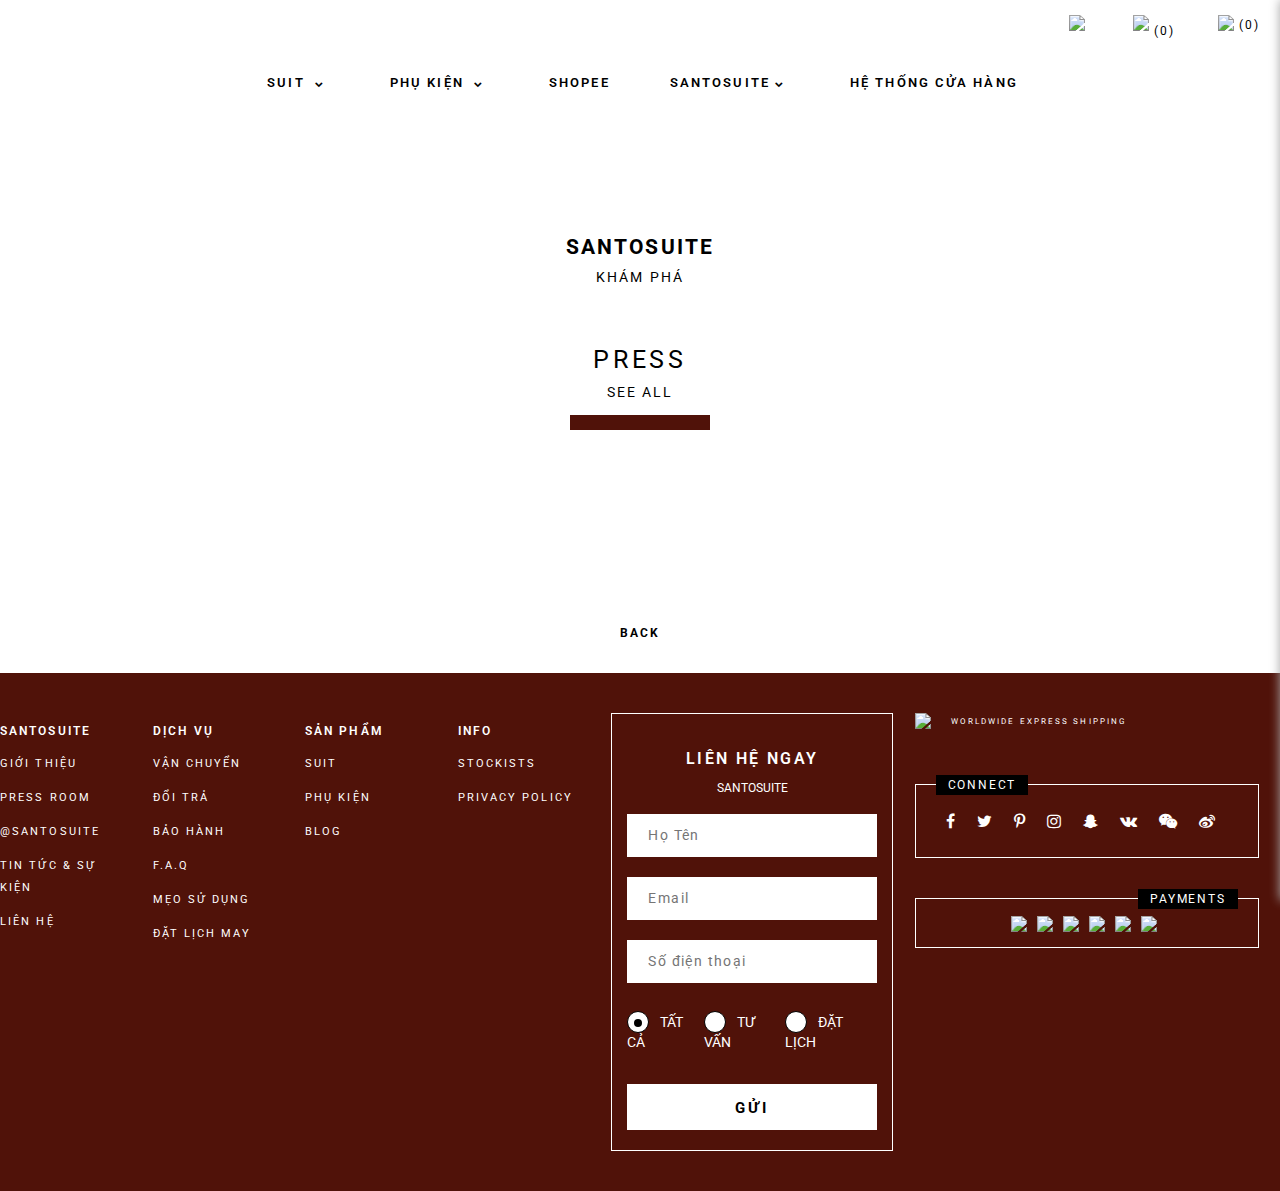
==== commit 53591281: "update" ====
--- a/index.html
+++ b/index.html
@@ -22,14 +22,14 @@
         <div class="inner">
             <div class="">
                 <!-- menu button mobile -->
-                <!-- <a class="menu-button" href="#" style="">
+                <a class="menu-button" href="#" style="">
                     <span class="extra">Menu button</span>
                     <span class="bar-container">
                         <span class="bar"></span>
                         <span class="bar"></span>
                         <span class="bar"></span>
                     </span>
-                </a> -->
+                </a>
 
                 <!-- quick-search -->
                 <div class="quick-search">
@@ -46,42 +46,12 @@
                     </div>
                 </div>
 
-                <!-- logo -->
-                <h1 class="logo">
-                    <a href="index.html" title=""><span class="extra">Northskull London</span></a>
-                </h1>
             </div>
             <!-- main-menu -->
             <div class="scrollable-content main-menu" style="touch-action: none;">
                 <div class="">
                     <!-- user-options -->
                     <ul class="user-options  ">
-                        <li class="currency" id="currencies_8">
-                            <select class="currency-select"
-                                onchange="fn_change_selectbox_value_by_dh(this, this.value);" data-select=""
-                                tabindex="-1" style="display: none;">
-                                <option value="usd" selected="selected">$ USD</option>
-                                <option value="eur">€ EUR</option>
-                                <option value="gbp">£ GBP</option>
-                            </select>
-                            <div class="dropdown-holder">
-                                <a href="#" class="current">$ USD</a>
-                                <div class="icon-current">
-                                    <i class="fa fa-caret-down" aria-hidden="true"></i>
-                                </div>
-                                <div class="content">
-                                    <div class="scrollable">
-                                        <ul>
-                                            <li><a href="usd" class=" active" tabindex="-1">$ USD</a>
-                                            </li>
-                                            <li><a href="eur" tabindex="-1">€ EUR</a></li>
-                                            <li><a href="gbp" tabindex="-1">£ GBP</a></li>
-                                        </ul>
-                                    </div>
-                                </div>
-                            </div>
-                            <!--currencies-->
-                        </li>
                         <li class="account nowrap" style="white-space: nowrap;">
                             <a href="login.html">
                                 <span class="account-text-mobile">Account</span>
@@ -103,9 +73,13 @@
                     </ul>
                     <!-- global-navigation -->
                     <nav class="global-navigation">
+                        <!-- logo -->
+                        <!-- <h1 class="logo">
+                            <a href="index.html" title=""><span class="extra">SANTOSUITE</span></a>
+                        </h1> -->
                         <div class="global-navigation-inner">
                             <ul>
-                                <li class="has-sub-nav ecl-spec-menu-elm ecl-spec-menu-elm-mw"><a href="men.html">Mens
+                                <li class="has-sub-nav ecl-spec-menu-elm ecl-spec-menu-elm-mw"><a href="men.html">Suit
                                         <i class="fa fa-chevron-down" aria-hidden="true"></i></a>
                                     <div class="sub-nav sub-nav-elc-male">
                                         <div class="sub-nav-inner">
@@ -160,7 +134,7 @@
                                     </div>
                                 </li>
                                 <li class="has-sub-nav ecl-spec-menu-elm ecl-spec-menu-elm-mw">
-                                    <a href="woman.html">Womens
+                                    <a href="woman.html">PHỤ KIỆN
                                         <i class="fa fa-chevron-down" aria-hidden="true"></i></a>
                                     <div class="sub-nav sub-nav-elc-female">
                                         <div class="sub-nav-inner">
@@ -188,48 +162,47 @@
                                         </div>
                                     </div>
                                 </li>
-                                <li><a href="shop-our-insta.html">Shop Instagram</a></li>
+                                <li><a href="shop-our-insta.html">Shopee</a></li>
                                 <li class="has-sub-nav ecl-spec-menu-elm">
-                                    <a>Northskull World <i class="fa fa-chevron-down" aria-hidden="true"></i></a>
+                                    <a>SANTOSUITE<i class="fa fa-chevron-down" aria-hidden="true"></i></a>
                                     <div class="sub-nav sub-nav-spec-type-s sub-nav-spec-type-sb">
                                         <div class="sub-nav-inner">
                                             <div class="sub-nav-background"></div>
                                             <div class="sub-nav-back">
-                                                Northskull World
+                                                SANTOSUITE
                                             </div>
-                                            <div class="title">Northskull World</div>
-                                            <div class="descr">Keep up to date with the world of Northskull where you
-                                                can find out the latest news, the inspirations behind the collections,
-                                                press features, celebrity fans and much more.</div>
+                                            <div class="title">SANTOSUITE</div>
+                                            <div class="descr">BE the BEST you can BE</div>
                                             <div class="elms-big">
                                                 <div class="elm-big">
                                                     <div>
                                                         <a href="about-us.html" class="elm-big-image">
                                                             <img
-                                                                src="https://northskull.com/images/thumbnails/239/130/page_menu/6/ABOUT-US-1.png?t=1646072426">
+                                                                src="https://scontent.fsgn8-3.fna.fbcdn.net/v/t39.30808-6/470141304_122131083710560145_4004746448340897297_n.jpg?_nc_cat=109&ccb=1-7&_nc_sid=127cfc&_nc_ohc=D7YXUM-z6qwQ7kNvgFNSwF6&_nc_oc=AdgcGm3DwKl-0AMugH6K-UPQRrwZ9RqQcKdAgIj4y8bdM6NIppEUK4ATRQUU-plApz0&_nc_zt=23&_nc_ht=scontent.fsgn8-3.fna&_nc_gid=AuWi9BvNzx_nXPr8kWeHUHu&oh=00_AYC_rfoPNQ2wvT34QrxgbmTQibddlEomt0ucZx8moebmFg&oe=67B1FC46">
                                                         </a>
                                                     </div>
-                                                    <div class="elm-title"><a href="about-us.html">About Us</a>
+                                                    <div class="elm-title"><a href="about-us.html">GIỚI THIỆU</a>
                                                     </div>
                                                 </div>
                                                 <div class="elm-big">
                                                     <div>
                                                         <a href="shop-our-insta.html" class="elm-big-image">
-                                                            <img src="https://northskull.com/images/thumbnails/239/130/page_menu/6/JOURNAL-1.png?t=1646072426"
+                                                            <img src="https://scontent.fsgn8-3.fna.fbcdn.net/v/t39.30808-6/470176285_122131245020560145_6675117663780048840_n.jpg?_nc_cat=107&ccb=1-7&_nc_sid=127cfc&_nc_ohc=ck55biCTJVcQ7kNvgHXKDTt&_nc_oc=AditqQsNi11woUUAb9j_L2DgVoK1VTpl1kdMkRBdGvwLrBX2YPJ8mZLM1mimgGrZxso&_nc_zt=23&_nc_ht=scontent.fsgn8-3.fna&_nc_gid=A18x09zUvyVpMIeF1hYLDDL&oh=00_AYCfB0ZgS9sebHpgiZhV77Ov7Tkhhv_D0ONNAapRp1KDbA&oe=67B20D31"
                                                                 alt="">
                                                         </a>
                                                     </div>
-                                                    <div class="elm-title"><a href="shop-our-insta.html">Journal</a></div>
+                                                    <div class="elm-title"><a href="shop-our-insta.html">MẸO</a>
+                                                    </div>
                                                 </div>
                                                 <div class="elm-big">
                                                     <div>
                                                         <a href="shop-our-insta.html" class="elm-big-image">
-                                                            <img src="https://northskull.com/images/thumbnails/239/130/page_menu/6/PRESS-1.png?t=1646072426"
+                                                            <img src="https://scontent.fsgn8-3.fna.fbcdn.net/v/t39.30808-6/469480574_122129580350560145_3064608582992286029_n.jpg?_nc_cat=109&ccb=1-7&_nc_sid=127cfc&_nc_ohc=C2vOjsJmL9sQ7kNvgFKr_uj&_nc_oc=AdhAquOvfPK5KuCgFZH6BuZNNQ1bzZiwEH4bKC9kXtUykg6TJQlHRnNHuBPmYX2mL5s&_nc_zt=23&_nc_ht=scontent.fsgn8-3.fna&_nc_gid=AIS89Xg4bsbRkWszTKJqTip&oh=00_AYAdsD5xRNZljcsYAUTF52jOnee9rMRaVX2nYN-r4XSwVg&oe=67B2003D"
                                                                 alt="">
                                                         </a>
                                                     </div>
-                                                    <div class="elm-title"><a href="shop-our-insta.html">In
-                                                            The Press</a></div>
+                                                    <div class="elm-title"><a href="shop-our-insta.html">BỘ SƯU TẬP</a>
+                                                    </div>
                                                 </div>
                                                 <div class="elm-big">
                                                     <div>
@@ -238,8 +211,8 @@
                                                                 alt="">
                                                         </a>
                                                     </div>
-                                                    <div class="elm-title"><a href="#">News
-                                                            &amp; Events</a></div>
+                                                    <div class="elm-title"><a href="#">TIN TỨC
+                                                            &amp; SỰ KIỆN</a></div>
                                                 </div>
                                                 <div class="elm-big">
                                                     <div>
@@ -258,14 +231,13 @@
                                                                 alt="">
                                                         </a>
                                                     </div>
-                                                    <div class="elm-title"><a href="#">Our
-                                                            Inspirations</a></div>
+                                                    <div class="elm-title"><a href="#">PHỤ KIỆN</a></div>
                                                 </div>
                                             </div>
                                         </div>
                                     </div>
                                 </li>
-                                <li><a href="stockists.html">Stockists</a></li>
+                                <li><a href="stockists.html">Hệ thống cửa hàng</a></li>
                             </ul>
                         </div>
                     </nav>
@@ -292,7 +264,7 @@
                                         <h3 class="header"><span class="copy"></span> <span
                                                 class="ecl-cart-status-mini__cart-icon"></span><span
                                                 class="item-count">(0)</span></h3>
-                                        <h4 class="secondary-header"> My basket</h4>
+                                        <h4 class="secondary-header"> GIỎ HÀNG</h4>
                                     </div>
                                     <div class="ty-mini-basket-empty">
                                         <div class="preview-empty-status">Your basket is empty</div>
@@ -314,7 +286,7 @@
         </div>
     </header>
     <!-- content homepage -->
-    <div class="page-content homepage page-wrapper">
+    <div class="page-content homepage page-wrapper" style="margin-top: -30px;">
         <div class="">
             <!-- banner men, woman -->
             <div id="banner_original_259">
@@ -325,14 +297,14 @@
                                 <div class="media">
                                     <a href="men.html">
                                         <img id="det_img_1284363244"
-                                            src="https://northskull.com/images/promo/10/BOY_MATCHING_BLUE_SUIT_compressed.jpg?t=1602857661"
+                                            src="https://scontent.fsgn8-3.fna.fbcdn.net/v/t39.30808-6/471974251_122134977998560145_8293243325162263573_n.jpg?_nc_cat=100&ccb=1-7&_nc_sid=833d8c&_nc_ohc=_Cm9yaH8EM4Q7kNvgE4MBNY&_nc_oc=AdgJdDXTIOkyOgQ9qhNEzgzyNtAn1UEL2cSBAFTjSbR84BzacOjfKLrsyjrHq5f7AJo&_nc_zt=23&_nc_ht=scontent.fsgn8-3.fna&_nc_gid=AZf53khl8D75nTdYXitaJNG&oh=00_AYC5wpB5z5VXxirPIoG1p1v2Wo-K5CpPDu4qnLFaK5Ud8w&oe=67B1FFE1"
                                             alt="" title="">
                                     </a>
                                 </div>
                                 <div class="information intro-stories2-information">
                                     <div class="inner">
                                         <a href="https://northskull.com/mens.html"
-                                            class="intro-stories2-description"><span>Men</span></a>
+                                            class="intro-stories2-description"><span>MUA NGAY</span></a>
                                     </div>
                                 </div>
                             </div>
@@ -342,14 +314,14 @@
                                 <div class="media">
                                     <a href="woman.html">
                                         <img id="det_img_1284363244"
-                                            src="https://northskull.com/images/promo/10/LYDIA_blue_suit_banner_compressed.jpg?t=1602858195"
+                                            src="https://scontent.fsgn8-3.fna.fbcdn.net/v/t39.30808-6/468663440_122127768812560145_7776297185500481817_n.jpg?_nc_cat=108&ccb=1-7&_nc_sid=833d8c&_nc_ohc=-EF1s2wG4_AQ7kNvgH8730g&_nc_oc=Adi1P6zNGHXpqPnrUlMFQ9NdF_3OLGmvhDscBOw8NOJUWU2LnrG0Vy7mhhD8doUCi3I&_nc_zt=23&_nc_ht=scontent.fsgn8-3.fna&_nc_gid=ASXGczmSNvtHcYp8Ff0N65t&oh=00_AYCeejjsSw5dBOXtECRZ4moDXLHRryvshITckeicSUJHXA&oe=67B20F48"
                                             alt="" title="">
                                     </a>
                                 </div>
                                 <div class="information intro-stories2-information">
                                     <div class="inner">
                                         <a href="https://northskull.com/mens.html"
-                                            class="intro-stories2-description"><span>Women</span></a>
+                                            class="intro-stories2-description"><span>ĐẶT LỊCH</span></a>
                                     </div>
                                 </div>
                             </div>
@@ -361,25 +333,25 @@
             <!-- banner NORTHSKULL WORLD -->
             <div id="banner_original_260">
                 <section class="stories intro-stories3 go" data-fade-in-up="">
-                    <h2>Northskull world</h2>
-                    <div class="intro-block-slogan">Discover</div>
+                    <h2>SANTOSUITE</h2>
+                    <div class="intro-block-slogan">KHÁM PHÁ</div>
                     <div class="stories-inner">
                         <article class="story intro-story3 item-with-overlay">
                             <div class="inner">
                                 <div class="media ">
-                                    <a href="shop-our-insta.html" rel="nofollow"><img
-                                            src="https://northskull.com/images/promo/9/Mobile_mini_cart_spacing1.jpg?t=1567764261"
+                                    <a href="https://www.facebook.com/santosuite.santorini" rel="nofollow"><img
+                                            src="https://scontent.fsgn8-3.fna.fbcdn.net/v/t39.30808-6/470131568_122131081370560145_4289199376409562336_n.jpg?_nc_cat=108&ccb=1-7&_nc_sid=127cfc&_nc_ohc=qwfn6lSeaYQQ7kNvgHQjNO-&_nc_oc=Adj9PxnIZi9e9ba_hmCXdz_5FRGqptyMe7SnnVrmSbidWSgYS4XbZu71iOkIQf5EBsM&_nc_zt=23&_nc_ht=scontent.fsgn8-3.fna&_nc_gid=ACCQbc7IElpYNm5qUjBsIT5&oh=00_AYDaaWK1_2SWPFC-Y75kSlcHGJPlT3Of1mJxPReZ1W1vPA&oe=67B1E611"
                                             alt="" title=""></a>
                                 </div>
                                 <div class="information">
                                     <div class="inner">
-                                        <a href="shop-our-insta.html" rel="nofollow">
+                                        <a href="https://www.facebook.com/santosuite.santorini" rel="nofollow">
                                             <div class="intro-story3-description">
-                                                <div class="intro-story3-description-inner"><span
-                                                        class="ty-instagram-icon-big"></span>
+                                                <div class="intro-story3-description-inner">
+                                                    <span class="ty-instagram-icon-big"></span>
                                                     <div class="intro-story3-description-inner-text"><span
-                                                            class="intro-insta-text">Follow us</span><span
-                                                            class="intro-insta-text">@ northskull</span></div>
+                                                            class="intro-insta-text">FANPAGE</span><span
+                                                            class="intro-insta-text">@santosuite</span></div>
                                                 </div>
                                             </div>
                                         </a>
@@ -391,7 +363,7 @@
                             <div class="inner">
                                 <div class="media about-block block-four">
                                     <a href="about-us.html" rel="nofollow" class="mobile-visible"><img
-                                            src="https://northskull.com/images/promo/9/Mobile_mini_cart_spacing2.jpg?t=1567764361"
+                                            src="https://scontent.fsgn8-3.fna.fbcdn.net/v/t39.30808-6/470136301_122131235216560145_8251274680307732343_n.jpg?_nc_cat=101&ccb=1-7&_nc_sid=127cfc&_nc_ohc=iUhGi_YDGg0Q7kNvgENG9Rh&_nc_oc=Adis_b4SwKvVJohmEDSg-8CovAUc5gWCiR1Z6QhBeO53Rd8WZ0gxAYKxx1wO-W7xuDQ&_nc_zt=23&_nc_ht=scontent.fsgn8-3.fna&_nc_gid=AAZRSOQtfIYALsK-b0uto1B&oh=00_AYDijhoHkQkLuCuVkFedKUKygKKhKaxLUrO5EuozZhpf2A&oe=67B216A7"
                                             alt="" title=""></a>
                                 </div>
                                 <div class="information">
@@ -399,7 +371,7 @@
                                         <a href="about-us.html" rel="nofollow">
                                             <div class="intro-story3-description">
                                                 <div class="intro-story3-description-inner">
-                                                    <div class="intro-story3-description-inner-text">About us</div>
+                                                    <div class="intro-story3-description-inner-text">GIỚI THIỆU</div>
                                                 </div>
                                             </div>
                                         </a>
@@ -411,7 +383,7 @@
                             <div class="inner">
                                 <div class="media ">
                                     <a href="stockists.html" rel="nofollow"><img
-                                            src="https://northskull.com/images/promo/9/Mobile_mini_cart_spacing.jpg?t=1567764502"
+                                            src="https://scontent.fsgn8-3.fna.fbcdn.net/v/t39.30808-6/470198927_122131079636560145_8753050126554969466_n.jpg?_nc_cat=102&ccb=1-7&_nc_sid=127cfc&_nc_ohc=d5P4f4Tv4ooQ7kNvgEvxVrP&_nc_oc=AdgDmXIXbUY_D4-lHJSZ06Pnotbzqov6goEs3gByvpXQY05SmhJvKGSJ5oiCI4Zd8HE&_nc_zt=23&_nc_ht=scontent.fsgn8-3.fna&_nc_gid=AoJ23atvg-iHOFTl9_MFWTr&oh=00_AYAeCkjHPWFI8YQXBnrlF3moixuBbezVdCaVBrXxxau42Q&oe=67B212D4"
                                             alt="" title=""></a>
                                 </div>
                                 <div class="information">
@@ -420,8 +392,8 @@
                                             <div class="intro-story3-description">
                                                 <div class="intro-story3-description-inner">
                                                     <div class="intro-story3-description-inner-text">
-                                                        <p class="western" lang="ru-RU"><span class="intro-shop">Shop
-                                                                Northskull at</span></p>
+                                                        <p class="western" lang="ru-RU"><span class="intro-shop">HỆ
+                                                                THỐNG CỬA HÀNG</span></p>
                                                     </div>
                                                 </div>
                                             </div>
@@ -484,7 +456,7 @@
             <div class="back-to-top">
                 <a href="#">
                     <div class="logo"><span></span></div>
-                    <h6>Back North</h6>
+                    <h6>Back</h6>
                 </a>
             </div>
         </div>
@@ -494,26 +466,25 @@
                 <div class="footer-menu-container">
                     <div class="ty-sidebox">
                         <h2 class="ty-sidebox__title ">
-                            <span class="ty-sidebox__title-wrapper hidden-phone">Northskull</span>
+                            <span class="ty-sidebox__title-wrapper hidden-phone">Santosuite</span>
                         </h2>
                         <div class="ty-sidebox__body" id="sidebox_108">
                             <div class="site-links">
                                 <ul class="link-list">
                                     <li class="">
-                                        <a href="#">About Us</a>
+                                        <a href="#">Giới thiệu</a>
                                     </li>
                                     <li class="">
                                         <a href="#">Press Room</a>
                                     </li>
                                     <li class="">
-                                        <a href="#">@Northkull</a>
-                                    </li>
-                                    <li class="">
-                                        <a href="#">News and
-                                            Events</a>
-                                    </li>
-                                    <li class="">
-                                        <a href="#">Contact Us</a>
+                                        <a href="https://www.facebook.com/santosuite.santorini">@santosuite</a>
+                                    </li>
+                                    <li class="">
+                                        <a href="#">Tin tức & Sự kiện</a>
+                                    </li>
+                                    <li class="">
+                                        <a href="#">Liên hệ</a>
                                     </li>
                                 </ul>
 
@@ -522,28 +493,28 @@
                     </div>
                     <div class="ty-sidebox">
                         <h2 class="ty-sidebox__title ">
-                            <span class="ty-sidebox__title-wrapper hidden-phone">Customer service</span>
+                            <span class="ty-sidebox__title-wrapper hidden-phone">Dịch vụ</span>
                         </h2>
                         <div class="ty-sidebox__body" id="sidebox_109">
                             <div class="site-links">
                                 <ul class="link-list">
                                     <li class="">
-                                        <a href="#">Delivery Info</a>
-                                    </li>
-                                    <li class="">
-                                        <a href="#">Returns</a>
-                                    </li>
-                                    <li class="">
-                                        <a href="#">F.A.Q.</a>
-                                    </li>
-                                    <li class="">
-                                        <a href="#">KLARNA F.A.Q</a>
-                                    </li>
-                                    <li class="">
-                                        <a href="#">Track orders</a>
-                                    </li>
-                                    <li class="">
-                                        <a href="#">Care Guide</a>
+                                        <a href="#">Vận chuyển</a>
+                                    </li>
+                                    <li class="">
+                                        <a href="#">Đổi trả</a>
+                                    </li>
+                                    <li class="">
+                                        <a href="#">Bảo hành</a>
+                                    </li>
+                                    <li class="">
+                                        <a href="#">F.A.Q</a>
+                                    </li>
+                                    <li class="">
+                                        <a href="#">Mẹo sử dụng</a>
+                                    </li>
+                                    <li class="">
+                                        <a href="#">Đặt lịch may</a>
                                     </li>
                                 </ul>
 
@@ -552,16 +523,19 @@
                     </div>
                     <div class="ty-sidebox">
                         <h2 class="ty-sidebox__title ">
-                            <span class="ty-sidebox__title-wrapper hidden-phone">Shop northskull</span>
+                            <span class="ty-sidebox__title-wrapper hidden-phone">Sản phẩm</span>
                         </h2>
                         <div class="ty-sidebox__body" id="sidebox_110">
                             <div class="site-links">
                                 <ul class="link-list">
                                     <li class="">
-                                        <a href="#">Shop man</a>
-                                    </li>
-                                    <li class="">
-                                        <a href="#">Shop woman</a>
+                                        <a href="#">Suit</a>
+                                    </li>
+                                    <li class="">
+                                        <a href="#">Phụ kiện</a>
+                                    </li>
+                                    <li class="">
+                                        <a href="#">Blog</a>
                                     </li>
                                 </ul>
                             </div>
@@ -588,40 +562,47 @@
                 <!-- footer-subscribe-block -->
                 <div class="footer-subscribe-block">
                     <div class="ecl-nl-form-elm newsletter newsletter-popup show">
-                        <h6 class="newsletter-title">Sign up now</h6>
-                        <div class="newsletter-descr">Sign up to our newsletter and be the first to know about new
-                            arrivals, special offers, exclusive launches and much more!</div>
+                        <h6 class="newsletter-title">Liên hệ ngay</h6>
+                        <div class="newsletter-descr">SANTOSUITE</div>
                         <form class="standard-form cm-processed-form" action="#" method="post">
                             <div class="newsletter-input-wrapper">
                                 <div class="newsletter-input-wrapper__inner">
                                     <input class="email-input cm-email" type="text" name="newsletter_data[email]"
-                                        placeholder="Email address" data-email="" data-required=""
+                                        placeholder="Họ Tên" data-email="" data-required=""
                                         data-error="Valid email address">
                                     <label class="error-message"></label>
-                                </div>
-
-                                <div class="newsletter-radio-box-title">Email Preferences</div>
+                                    <input class="email-input cm-email" type="text" name="newsletter_data[email]"
+                                        placeholder="Email" data-email="" data-required=""
+                                        data-error="Valid email address">
+                                    <label class="error-message"></label>
+                                    <input class="email-input cm-email" type="text" name="newsletter_data[email]"
+                                        placeholder="Số điện thoại" data-email="" data-required=""
+                                        data-error="Valid email address">
+                                    <label class="error-message"></label>
+                                </div>
+
+                                <!-- <div class="newsletter-radio-box-title">Email Preferences</div> -->
 
                                 <div class="newsletter-radio-box">
                                     <div class="newsletter-radio-box__item">
                                         <input type="radio" name="newsletter_data[sex]" value="A" checked="checked"
                                             id="newsletter-radio-all-footer"><label class="newsletter-radio-label"
-                                            for="newsletter-radio-all-footer">All</label>
+                                            for="newsletter-radio-all-footer">Tất cả</label>
                                     </div>
                                     <div class="newsletter-radio-box__item">
                                         <input type="radio" name="newsletter_data[sex]" value="M"
                                             id="newsletter-radio-man-footer"><label class="newsletter-radio-label"
-                                            for="newsletter-radio-man-footer">Men</label>
+                                            for="newsletter-radio-man-footer">Tư vấn</label>
                                     </div>
                                     <div class="newsletter-radio-box__item">
                                         <input type="radio" name="newsletter_data[sex]" value="F"
                                             id="newsletter-radio-woman-footer"><label class="newsletter-radio-label"
-                                            for="newsletter-radio-woman-footer">Women</label>
+                                            for="newsletter-radio-woman-footer">Đặt lịch</label>
                                     </div>
                                 </div>
 
                                 <div class="newsletter-submit-wrapper__inner">
-                                    <input class="submit" type="submit" value="Subscribe" name="submit">
+                                    <input class="submit" type="submit" value="Gửi" name="submit">
                                     <div class="loader-wrapper">
                                         <div class="loader"></div>
                                     </div>
@@ -636,25 +617,33 @@
                         <div class="footer-top-content-block__item"><img
                                 src="https://northskull.com/design/themes/responsive/media/images/addons/my_changes/warenty_img.png"><span
                                 class="footer-top-content-block__item-text">WORLDWIDE EXPRESS SHIPPING</span></div>
-                        <div class="footer-top-content-block__item"><img
+                        <!-- <div class="footer-top-content-block__item"><img
                                 src="https://northskull.com/design/themes/responsive/media/images/addons/my_changes/warenty2.png"><span
-                                class="footer-top-content-block__item-text">100% safe &amp; secure checkout</span></div>
+                                class="footer-top-content-block__item-text">100% safe &amp; secure checkout</span></div> -->
                     </div>
                     <div class="social">
                         <h6>Connect</h6>
                         <ul class="link-list">
-                            <li class="facebook"><a href="#" target="_blank"><i class="fa fa-facebook" aria-hidden="true"></i></a>
+                            <li class="facebook"><a href="#" target="_blank"><i class="fa fa-facebook"
+                                        aria-hidden="true"></i></a>
                             </li>
-                            <li class="twitter"><a href="#" target="_blank"><i class="fa fa-twitter" aria-hidden="true"></i></a></li>
-                            <li class="pinterest"><a href="#" target="_blank"><i class="fa fa-pinterest-p" aria-hidden="true"></i></a>
+                            <li class="twitter"><a href="#" target="_blank"><i class="fa fa-twitter"
+                                        aria-hidden="true"></i></a></li>
+                            <li class="pinterest"><a href="#" target="_blank"><i class="fa fa-pinterest-p"
+                                        aria-hidden="true"></i></a>
                             </li>
-                            <li class="instagram"><a href="#" target="_blank"><i class="fa fa-instagram" aria-hidden="true"></i></a>
+                            <li class="instagram"><a href="#" target="_blank"><i class="fa fa-instagram"
+                                        aria-hidden="true"></i></a>
                             </li>
-                            <li class="snapchat"><a href="#" target="_blank"><i class="fa fa-snapchat-ghost" aria-hidden="true"></i></a>
+                            <li class="snapchat"><a href="#" target="_blank"><i class="fa fa-snapchat-ghost"
+                                        aria-hidden="true"></i></a>
                             </li>
-                            <li class="vk"><a href="#" target="_blank"><i class="fa fa-vk" aria-hidden="true"></i></a></li>
-                            <li class="wechat"><a href="#" target="_blank"><i class="fa fa-weixin" aria-hidden="true"></i></a></li>
-                            <li class="weibo"><a href="#" target="_blank"><i class="fa fa-weibo" aria-hidden="true"></i></a></li>
+                            <li class="vk"><a href="#" target="_blank"><i class="fa fa-vk" aria-hidden="true"></i></a>
+                            </li>
+                            <li class="wechat"><a href="#" target="_blank"><i class="fa fa-weixin"
+                                        aria-hidden="true"></i></a></li>
+                            <li class="weibo"><a href="#" target="_blank"><i class="fa fa-weibo"
+                                        aria-hidden="true"></i></a></li>
                         </ul>
                     </div>
                     <div class="footer-payments">
@@ -671,8 +660,6 @@
                             <img
                                 src="https://northskull.com/design/themes/responsive/media/images/addons/my_changes/jcb_footer.png">
                             <img
-                                src="https://northskull.com/design/themes/responsive/media/images/addons/my_changes/diners_club_footer.png">
-                            <img
                                 src="https://northskull.com/design/themes/responsive/media/images/addons/my_changes/klarna_footer.png">
                         </div>
                     </div>
@@ -683,4 +670,5 @@
 </body>
 <script src="https://code.jquery.com/jquery-3.6.0.min.js"></script>
 <script src="js/northskull.js"></script>
+
 </html>--- a/css/style.css
+++ b/css/style.css
@@ -332,4 +332,7 @@
 [data-fade-in-up].go {
     opacity: 1;
     transform: translateY(0);
-}+}
+
+/* đỏ: #501209
+    vàng: #f5bf4c */--- a/css/header.css
+++ b/css/header.css
@@ -129,33 +129,35 @@
 .global-header .logo,
 .focused-header .logo {
     line-height: 1em;
-    padding-top: 33px;
-    padding-bottom: 20px;
+    /* padding-top: 33px;
+    padding-bottom: 20px; */
 }
 
 .global-header .logo {
-    padding-top: 15px;
+    position: absolute;
+    top: 15px;
+    left: 15px;
+    height: 0;
 }
 
 .global-header .logo a,
 .focused-header .logo a {
     display: block;
-    position: relative;
-    width: 220px;
-    height: 48px;
-    margin: 0 auto;
-    background: url(https://northskull.com/design/themes/responsive/media/images/logo.svg?1692992493) no-repeat center center;
+    width: 160px;
+    height: 120px;
+    /* margin-left: 50px; */
+    background: url("/img/santosuite.jpg") no-repeat center center;
     background-size: 100%;
-    z-index: 1;
     transition: none;
+    border-radius: 4px;
 }
 
 /* main-menu */
 /* user-options */
 .user-options {
-    position: absolute;
+    /* position: absolute;
     top: 0;
-    left: 0;
+    left: 0; */
     width: 100%;
     text-align: right;
     padding: 33px 180px 0 35px;
@@ -263,6 +265,7 @@
 .wishlist-icon {
     display: inline-block;
     height: 22px;
+
 }
 
 .wishlist .wishlist-icon {
@@ -287,10 +290,13 @@
 
 /* global-navigation */
 .global-navigation {
-    border-top: 1px solid #ebebeb;
-    border-bottom: 1px solid #ebebeb;
+    border-top: 1px solid #ebebeb00;
+    border-bottom: 1px solid #ebebeb00;
     text-align: center;
     background: #fff;
+    display: flex;
+    justify-content: center;
+    align-items: center;
 }
 
 .global-navigation-inner {
@@ -342,6 +348,7 @@
     position: absolute;
     left: 0;
     right: 0;
+    background-color: #501209;
     transform: translateY(-100%);
     z-index: -1;
     transition: transform 300ms ease-in-out;
@@ -359,11 +366,12 @@
     width: 4000px;
     height: 100%;
     transform: translateX(-50%);
-    background: #000;
+    background: #50120900;
 }
 
 .sub-nav-back {
     display: none;
+    background-color: red;
 }
 
 .global-navigation-inner .ecl-spec-menu-elm div.sub-nav ul.gender-collections {
@@ -797,6 +805,7 @@
     width: 100%;
     top: -0.5px;
     left: 0;
+    background-color: white;
 }
 
 .navigation-fixed .quick-search .search-button {
@@ -830,7 +839,7 @@
     padding-top: 33px;
 }
 
-.navigation-fixed .logo a {
+/* .navigation-fixed .logo a {
     position: absolute;
     top: 11px;
     left: 0;
@@ -838,7 +847,7 @@
     height: 60px;
     background-position: -24px center;
     transition: none;
-}
+} */
 
 /* top, under, menu-free-shipping-banner */
 .top-free-shipping-banner,
@@ -857,4 +866,23 @@
 .top-free-shipping-banner .s2,
 .under-menu-free-shipping-banner .s2 {
     color: #ff0000;
+}
+
+.menu-button {
+    display: none;
+}
+
+@media only screen and (max-width:500px) {
+    .menu-button {
+        display: block;
+        position: absolute;
+        top: 0;
+        left: 0;
+        width: 60px;
+        height: 59px;
+    }
+
+    .navigation-fixed .quick-search .search-button {
+        display: none;
+    }
 }--- a/css/footer.css
+++ b/css/footer.css
@@ -1,6 +1,6 @@
 /* footer */
 .main-footer {
-    background: #000;
+    background: #501209;
     color: #fff;
 }
 
@@ -264,7 +264,7 @@
 }
 
 .footer-subscribe-block .newsletter-radio-box__item .newsletter-radio-label {
-    font-size: 16px;
+    font-size: 14px;
     color: #fff;
 }
 
@@ -378,14 +378,14 @@
     line-height: normal;
 }
 
-.footer-top-content-block__item:first-child:after {
+/* .footer-top-content-block__item:first-child:after {
     content: '';
     width: 1px;
     height: 50px;
     display: block;
     margin: 0 20px;
     background: #fff;
-}
+} */
 
 .footer-social-block .social {
     position: relative;
@@ -477,4 +477,85 @@
     background: url(https://northskull.com/design/themes/responsive/media/images/logo.svg?1692992493) no-repeat;
     background-size: 250px 250px;
     background-position: -28px 44.9%;
-}+}
+
+@media only screen and (max-width:500px) { 
+    .page-wrapper {
+        position: relative;
+        padding-top: 58px;
+    }
+    .main-footer-inner {
+        max-width: 1430px;
+        display: flex;
+        justify-content: space-between;
+        flex-direction: column;
+        padding-top: 0;
+    }
+    .main-footer-inner {
+        width: 100%;
+        margin: 0 auto !important;
+        float: none !important;
+        text-align: center;
+    }
+    .footer-subscribe-block {
+        width: 100%;
+    }
+    .footer-menu-container {
+        display: flex
+    ;
+        justify-content: space-between;
+        flex-direction: column;
+        width: 100%;
+        margin-bottom: 40px;
+    }
+
+    .footer-social-block {
+        width: 100%;
+        padding: 0 5% 3%;
+    }
+    .footer-menu-container {
+        display: flex
+    ;
+        justify-content: space-between;
+        flex-direction: column;
+        width: 100%;
+        margin-bottom: 40px;
+    }
+    .footer-menu-container .ty-sidebox {
+        width: 100%;
+        padding: 12px 30px 16px;
+        margin-bottom: 0;
+        border-top: 1px solid #777;
+    }
+    .ty-sidebox {
+        margin-bottom: 44px;
+        word-wrap: break-word;
+    }
+    .footer-menu-container .ty-sidebox__title {
+        padding: 0 0 5px;
+        border: none;
+        display: flex
+    ;
+        justify-content: space-between;
+    }
+    .footer-menu-container h2 {
+        color: #fff;
+        text-align: left;
+        margin-top: 8px;
+    }
+    .ty-sidebox__title {
+        position: relative;
+        font-size: 19px;
+        padding: 0 0 5px;
+        border: none;
+    }
+    .ty-sidebox__body {
+        display: none;
+    }
+    .footer-subscribe-block .newsletter-popup {
+        background: none;
+        border: 1px solid #ffffff00;
+        bottom: 0;
+        padding: 35px 15px 20px 15px;
+    }
+}
--- a/css/index.css
+++ b/css/index.css
@@ -118,7 +118,7 @@
 }
 
 .stories.intro-stories2 .stories-inner .story.intro-story2 .inner .information {
-    background: #000;
+    background: #501209;
 }
 
 .intro-stories2 article.story .information a {
@@ -256,7 +256,9 @@
     top: -80px;
     position: absolute;
     left: calc(50% - 30px);
-    background: url(https://northskull.com/design/themes/responsive/media/images/addons/my_changes/instagram_mobile_icon_60.png?1692992493);
+    background-image: url(https://icon-library.com/images/white-facebook-icon-png/white-facebook-icon-png-29.jpg);
+    background-size: contain;
+    background-repeat: no-repeat;
 }
 
 .intro-story3-description-inner-text {
@@ -311,7 +313,7 @@
     display: block;
     width: 140px;
     height: 15px;
-    background: #000;
+    background: #501209;
     margin: 0 auto 20px;
 }
 
@@ -366,4 +368,47 @@
 
 .carousel .slide img {
     max-width: 100%;
+}
+
+@media only screen and (max-width:800px) {
+
+    /* For tablets: */
+    
+}
+
+@media only screen and (max-width:500px) {
+
+    /* For mobile phones: */
+    .stories.intro-stories2 .stories-inner .story.intro-story2 {
+        width: 100%;
+    }
+    .stories.intro-stories3 .stories-inner .story.intro-story3 {
+        vertical-align: top;
+        width: 100%;
+    }
+    .intro-stories3 .stories-inner {
+        display: flex;
+        justify-content: space-between;
+        flex-direction: column;
+    }
+    .press-block-main .carousel-inner {
+        overflow: hidden;
+        position: relative;
+    }
+    .carousel .slides {
+        width: 100%;
+        display: flex;
+        flex-wrap: wrap;
+    }
+    .press-block-main .carousel .slide {
+        height: 100%;
+        display: flex;
+        align-items: center;
+        padding: 20px 20px;
+        box-sizing: border-box;
+    }
+    .carousel .slide {
+        width: 48%;
+        text-align: center;
+    }
 }